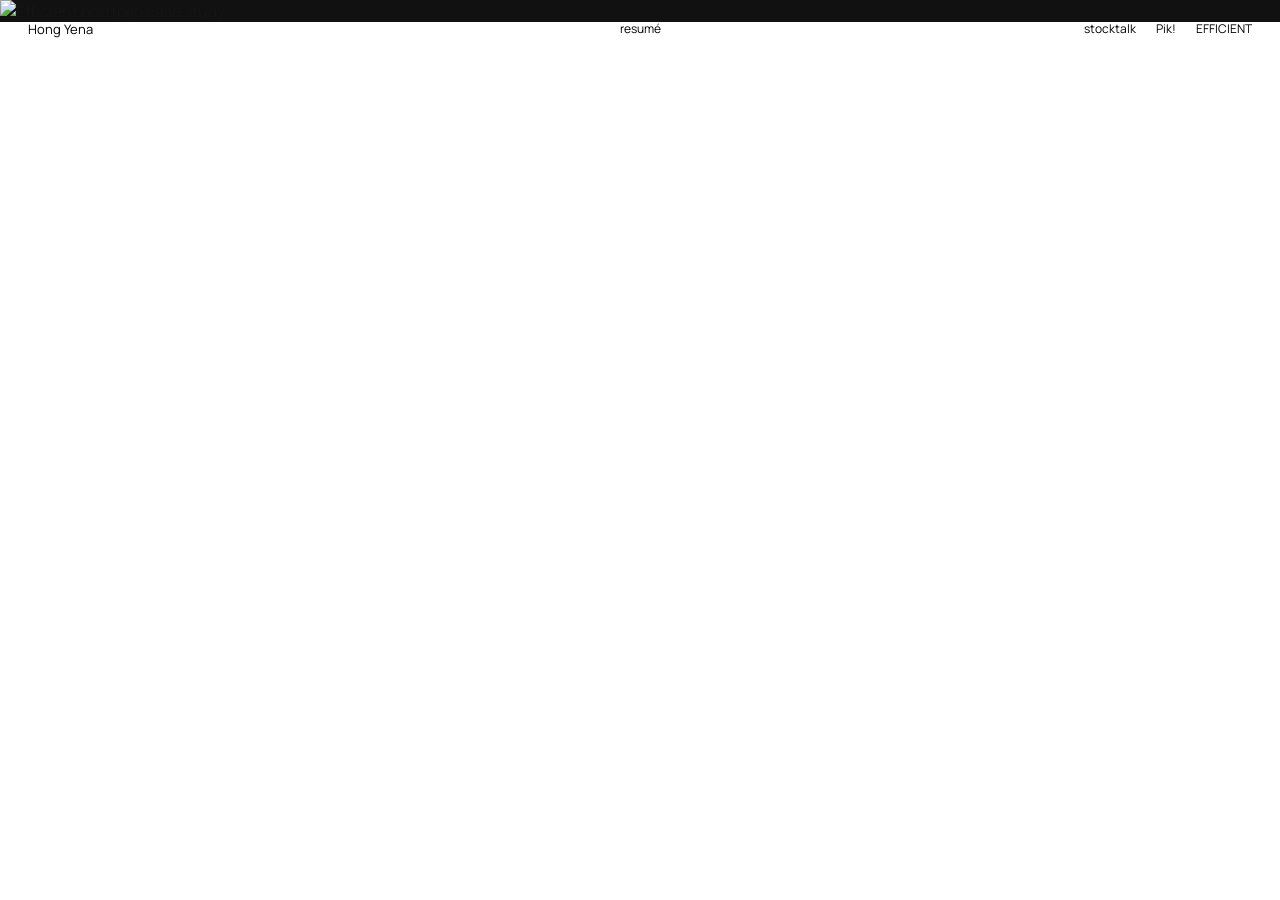
==== efficient/index.html @ d9fcce40 "Fix portfolio asset loading and video autoplay" ====
<!doctype html>
<html lang="ko">
  <head>
    <meta charset="utf-8" />
    <meta name="viewport" content="width=device-width, initial-scale=1" />
    <title>Efficient | Hong Yena</title>
    <link rel="icon" href="../assets/favicon-active.png" type="image/png" />
    <link rel="stylesheet" href="../styles.css?v=20260703-5" />
    <script src="../favicon-state.js?v=20260703-5" defer></script>
  </head>
  <body class="figma-page">
    <header class="site-header dark-header">
      <a class="brand" href="../">Hong Yena</a>
      <nav>
        <a href="../page/">resumé</a>
        <a href="../stocktalk/">stocktalk</a>
        <a href="../piki/">Pik!</a>
        <a href="../efficient/">EFFICIENT</a>
      </nav>
    </header>

    <main class="case-frame efficient-frame" aria-label="Efficient Figma case study">
      <img src="../assets/figma-ref/efficient-full.jpg?v=20260703-5" alt="Efficient portfolio case study" />

      <div class="video-layer efficient-phone-a">
        <video autoplay muted loop playsinline preload="auto" disablepictureinpicture controlslist="nodownload noplaybackrate nofullscreen">
          <source src="../assets/video/efficient-video-1.mp4?v=20260703-5" type="video/mp4" />
        </video>
      </div>
      <div class="video-layer efficient-phone-b">
        <video autoplay muted loop playsinline preload="auto" disablepictureinpicture controlslist="nodownload noplaybackrate nofullscreen">
          <source src="../assets/video/efficient-video-2.mp4?v=20260703-5" type="video/mp4" />
        </video>
      </div>
      <div class="video-layer efficient-mockup">
        <video autoplay muted loop playsinline preload="auto" disablepictureinpicture controlslist="nodownload noplaybackrate nofullscreen">
          <source src="../assets/video/efficient-video-3.mp4?v=20260703-5" type="video/mp4" />
        </video>
      </div>
      <div class="video-layer efficient-phone-c">
        <video autoplay muted loop playsinline preload="auto" disablepictureinpicture controlslist="nodownload noplaybackrate nofullscreen">
          <source src="../assets/video/efficient-video-4.mp4?v=20260703-5" type="video/mp4" />
        </video>
      </div>
    </main>
    <script src="../video-autoplay.js?v=20260703-5"></script>
  </body>
</html>
---- styles.css ----
@import url("https://fonts.googleapis.com/css2?family=Manrope:wght@400;500;600;700;800&display=swap");

:root {
  --canvas: #c8c8c8;
  --paper: #f7f7f5;
  --ink: #151515;
  --muted: rgba(21, 21, 21, 0.58);
  --line: rgba(21, 21, 21, 0.14);
  --dark: #1d1d1d;
  --green: #9ddd2b;
  --orange: #ff5538;
}

* {
  box-sizing: border-box;
}

html {
  scroll-behavior: smooth;
}

body {
  margin: 0;
  background: #fff;
  color: var(--ink);
  font-family: "Manrope", Helvetica, Arial, "Noto Sans KR", sans-serif;
  letter-spacing: 0;
  overflow-x: hidden;
}

html,
body,
.home-snap {
  scrollbar-width: none;
}

html::-webkit-scrollbar,
body::-webkit-scrollbar,
.home-snap::-webkit-scrollbar {
  display: none;
}

img,
video {
  display: block;
  max-width: 100%;
}

a {
  color: inherit;
  text-decoration: none;
}

.site-header {
  position: fixed;
  z-index: 50;
  top: 0;
  left: 0;
  right: 0;
  height: 58px;
  display: flex;
  align-items: center;
  justify-content: space-between;
  padding: 0 28px;
  background: transparent;
  border-bottom: 0;
  color: #fff;
  mix-blend-mode: difference;
}

.brand {
  display: inline-flex;
  align-items: center;
  height: 48px;
  font-size: 13px;
  font-weight: 400;
  letter-spacing: 0;
  line-height: 1;
}

.site-header nav {
  position: absolute;
  inset: 0 28px 0 auto;
  display: flex;
  align-items: center;
  justify-content: flex-end;
  gap: 20px;
  color: inherit;
  font-size: 12px;
  font-weight: 400;
  pointer-events: none;
}

.site-header nav a {
  display: inline-flex;
  align-items: center;
  height: 48px;
  line-height: 1;
  pointer-events: auto;
}

.site-header nav a:first-child {
  position: fixed;
  left: 50%;
  transform: translateX(-50%);
}

.dark-header {
  background: transparent;
  color: white;
}

.dark-header nav {
  color: inherit;
}

.home-snap {
  font-family: "Manrope", Helvetica, Arial, "Noto Sans KR", sans-serif;
  width: 100vw;
  height: 100svh;
  overflow-y: auto;
  overflow-x: hidden;
  scroll-snap-type: y mandatory;
  scroll-behavior: smooth;
  background: #fff;
}

.home-section {
  width: 100vw;
  height: 100svh;
  min-height: 100svh;
  position: relative;
  padding: 0;
  background: #fff;
  scroll-snap-align: start;
  scroll-snap-stop: always;
  overflow: hidden;
}

.home-kicker {
  margin: 0;
  font-size: 13px;
  font-weight: 600;
}

.resume-section {
  display: grid;
  place-items: center;
}

.home-section-image {
  position: relative;
  width: 100%;
  height: 100%;
  display: block;
}

.home-section-image img {
  width: 100%;
  height: 100%;
  object-fit: contain;
}

.works-section {
  display: block;
}

.works-click-grid {
  position: absolute;
  left: 0;
  right: 0;
  bottom: 0;
  height: min(36svh, calc(100vw * 350 / 1920));
  display: grid;
  grid-template-columns: repeat(3, minmax(0, 1fr));
  z-index: 5;
}

.works-click-grid a {
  display: block;
}

.figma-page {
  background: #fff;
  padding-top: 0;
}

.case-frame {
  --frame-width: 1920;
  position: relative;
  width: min(100%, 1920px);
  margin: 0 auto;
  background: #111;
}

.case-frame > img {
  width: 100%;
  height: auto;
}

.video-layer {
  position: absolute;
  left: calc(var(--x) / var(--frame-width) * 100%);
  top: calc(var(--y) / var(--frame-height) * 100%);
  width: calc(var(--w) / var(--frame-width) * 100%);
  height: calc(var(--h) / var(--frame-height) * 100%);
  overflow: hidden;
  pointer-events: none;
}

.video-layer video {
  display: block;
  width: 100%;
  height: 100%;
  object-fit: var(--fit, cover);
  opacity: var(--opacity, 1);
  transform: scale(var(--scale, 1));
}

.stock-frame {
  --frame-height: 16898;
}

.pik-frame {
  --frame-height: 22552;
}

.efficient-frame {
  --frame-height: 27227;
}

.stock-hands {
  --x: 0;
  --y: 3934;
  --w: 1920;
  --h: 1355;
}

.stock-icons {
  --x: 314;
  --y: 5643;
  --w: 428;
  --h: 426;
}

.stock-logo-motion {
  --x: 1187;
  --y: 5643;
  --w: 421;
  --h: 421;
}

.stock-explore-loop {
  --x: 725;
  --y: 7943;
  --w: 462;
  --h: 1001;
}

.stock-chart-loop {
  --x: 1154;
  --y: 11963;
  --w: 371;
  --h: 803;
}

.pik-character {
  --x: 377;
  --y: 8891;
  --w: 400;
  --h: 384;
}

.pik-screen-a {
  --x: 398;
  --y: 12476;
  --w: 433;
  --h: 936;
}

.pik-screen-b {
  --x: 1094;
  --y: 14114;
  --w: 433;
  --h: 937;
}

.pik-screen-c {
  --x: 337;
  --y: 15748;
  --w: 433;
  --h: 937;
}

.pik-screen-d {
  --x: 1091;
  --y: 16139;
  --w: 433;
  --h: 937;
}

.pik-screen-e {
  --x: 742;
  --y: 17752;
  --w: 433;
  --h: 937;
}

.pik-phone-mockup {
  --x: -2;
  --y: 20428;
  --w: 1920;
  --h: 1280;
}

.efficient-phone-a {
  --x: 231;
  --y: 18994.2;
  --w: 536;
  --h: 980;
}

.efficient-phone-b {
  --x: 1216.41;
  --y: 21303.23;
  --w: 503.55;
  --h: 1089.73;
}

.efficient-mockup {
  --x: 351.14;
  --y: 22635.75;
  --w: 1369.19;
  --h: 1276.05;
}

.efficient-phone-c {
  --x: 1182;
  --y: 24774.8;
  --w: 506.3;
  --h: 1095.69;
}

.resume-page {
  min-height: 100vh;
  padding: 92px clamp(18px, 5vw, 80px) 56px;
  background: #ededed;
}

.resume-pdf-page {
  display: grid;
  place-items: start center;
}

.resume-pdf-link {
  width: min(720px, 100%);
  display: block;
}

.resume-pdf-link img {
  width: 100%;
  height: auto;
  box-shadow: 0 18px 54px rgba(0, 0, 0, 0.08);
}

@media (max-width: 980px) {
  .site-header {
    min-height: 58px;
    height: auto;
    align-items: flex-start;
    gap: 12px;
    padding: 14px 18px;
  }

  .site-header nav {
    flex-wrap: wrap;
    justify-content: flex-end;
    gap: 10px 14px;
  }

  .home-section {
    padding-top: 100px;
  }

  .resume-section {
    grid-template-columns: 1fr;
  }

}
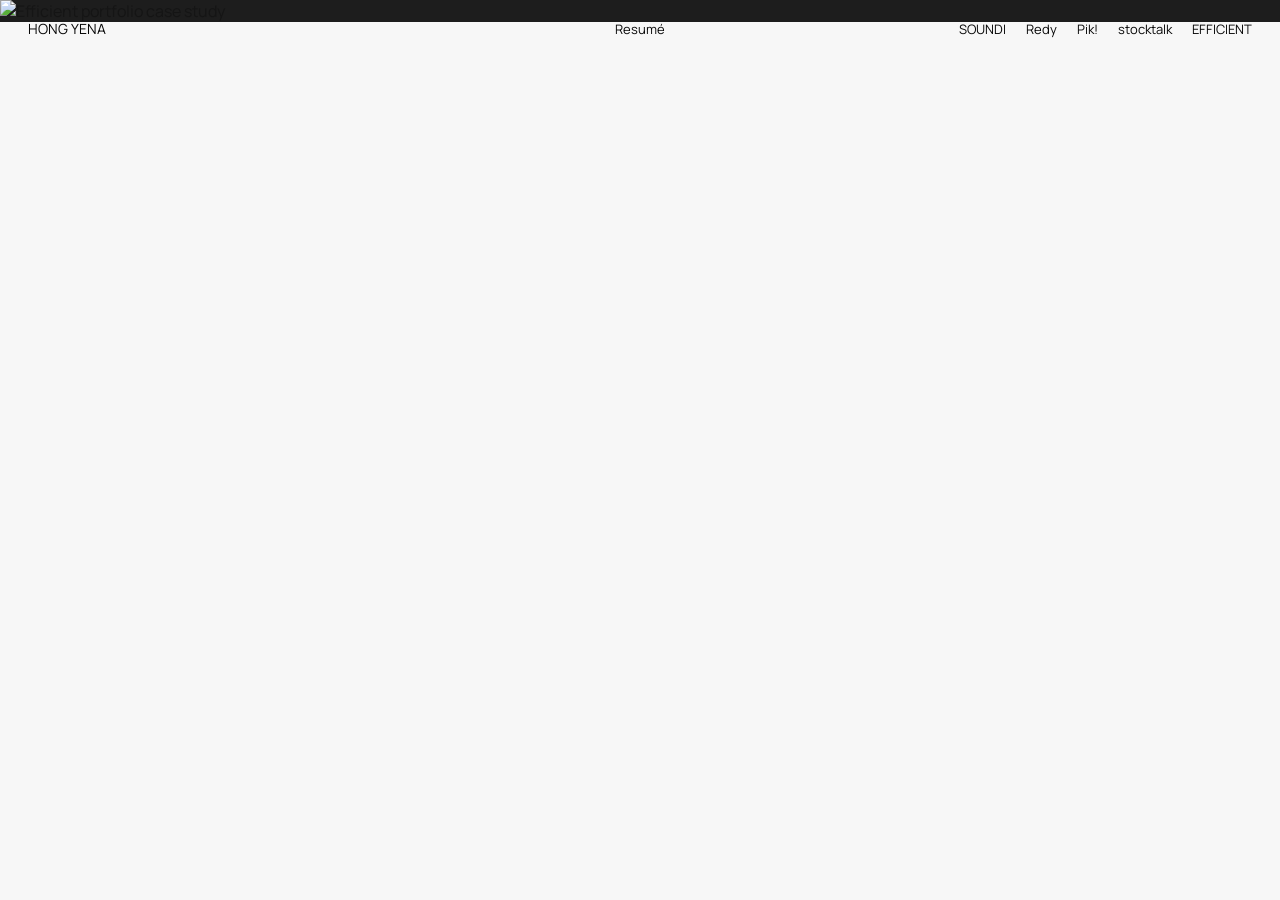
==== commit daee508a: "Publish portfolio updates" ====
--- a/efficient/index.html
+++ b/efficient/index.html
@@ -5,44 +5,78 @@
     <meta name="viewport" content="width=device-width, initial-scale=1" />
     <title>Efficient | Hong Yena</title>
     <link rel="icon" href="../assets/favicon-active.png" type="image/png" />
-    <link rel="stylesheet" href="../styles.css?v=20260703-5" />
-    <script src="../favicon-state.js?v=20260703-5" defer></script>
+    <link rel="stylesheet" href="../styles.css?v=20261031-67" />
+    <script src="../favicon-state.js?v=20261031-2" defer></script>
   </head>
   <body class="figma-page">
     <header class="site-header dark-header">
-      <a class="brand" href="../">Hong Yena</a>
+      <a class="brand" href="../index.html">HONG YENA</a>
       <nav>
-        <a href="../page/">resumé</a>
-        <a href="../stocktalk/">stocktalk</a>
-        <a href="../piki/">Pik!</a>
-        <a href="../efficient/">EFFICIENT</a>
+        <a href="../page/index.html">Resumé</a>
+        <div class="site-project-links">
+          <a href="../soundi/index.html">SOUNDI</a>
+          <a href="../redy/index.html">Redy</a>
+          <a href="../piki/index.html">Pik!</a>
+          <a href="../stocktalk/index.html">stocktalk</a>
+          <a href="../efficient/index.html">EFFICIENT</a>
+        </div>
       </nav>
     </header>
 
-    <main class="case-frame efficient-frame" aria-label="Efficient Figma case study">
-      <img src="../assets/figma-ref/efficient-full.jpg?v=20260703-5" alt="Efficient portfolio case study" />
+    <nav class="project-switcher" aria-label="Project navigation">
+      <a class="project-switcher-link project-switcher-prev" href="../stocktalk/index.html" aria-label="Previous project: stocktalk">
+        <span class="project-switcher-arrow" aria-hidden="true">&lt;</span>
+        <span class="project-switcher-copy">
+          <span class="project-switcher-name">stocktalk</span>
+          <span class="project-switcher-subtitle">복잡한 주식 정보를 대화로 쉽게 이해하는 AI 어시스턴트</span>
+        </span>
+      </a>
+      <a class="project-switcher-link project-switcher-next" href="../soundi/index.html" aria-label="Next project: SOUNDI">
+        <span class="project-switcher-copy">
+          <span class="project-switcher-name">SOUNDI</span>
+          <span class="project-switcher-subtitle">시각과 촉각으로 확장한 농인의 음악 경험</span>
+        </span>
+        <span class="project-switcher-arrow" aria-hidden="true">&gt;</span>
+      </a>
+    </nav>
+
+    <main
+      class="case-frame efficient-frame"
+      aria-label="EFFICIENT Figma case study. Press Enter to view project details."
+      aria-haspopup="dialog"
+      tabindex="0"
+      data-project-key="efficient"
+      data-project-title="EFFICIENT"
+      data-project-team="2인 1팀"
+      data-project-subtitle="효율적인 식사를 원하는 혼밥러를 위한 공간·앱 서비스"
+      data-project-description="주변의 시선이나 자리를 찾고 주문하는 번거로움 없이 식사에 집중할 수 있도록, EFFICIENT는 개인 식사 부스와 부스 예약 및 음식 주문이 가능한 앱을 함께 설계한 서비스입니다. &#10;&#10;사용자는 앱에서 스마트 식사 부스를 예약하고 음식을 주문할 수 있습니다. 공간과 앱을 연결해 식사 전 준비 과정을 간소화하고, 혼자 하는 식사를 자신만의 공간과 효율적으로 즐길 수 있도록 제안합니다."
+    >
+      <img src="../assets/figma-ref/efficient-full.jpg?v=20260703-7" alt="Efficient portfolio case study" />
 
       <div class="video-layer efficient-phone-a">
         <video autoplay muted loop playsinline preload="auto" disablepictureinpicture controlslist="nodownload noplaybackrate nofullscreen">
-          <source src="../assets/video/efficient-video-1.mp4?v=20260703-5" type="video/mp4" />
+          <source src="../assets/video/efficient-video-1.mp4?v=20260703-7" type="video/mp4" />
         </video>
       </div>
       <div class="video-layer efficient-phone-b">
         <video autoplay muted loop playsinline preload="auto" disablepictureinpicture controlslist="nodownload noplaybackrate nofullscreen">
-          <source src="../assets/video/efficient-video-2.mp4?v=20260703-5" type="video/mp4" />
+          <source src="../assets/video/efficient-video-2.mp4?v=20260703-7" type="video/mp4" />
         </video>
       </div>
       <div class="video-layer efficient-mockup">
         <video autoplay muted loop playsinline preload="auto" disablepictureinpicture controlslist="nodownload noplaybackrate nofullscreen">
-          <source src="../assets/video/efficient-video-3.mp4?v=20260703-5" type="video/mp4" />
+          <source src="../assets/video/efficient-video-3.mp4?v=20260703-7" type="video/mp4" />
         </video>
       </div>
       <div class="video-layer efficient-phone-c">
         <video autoplay muted loop playsinline preload="auto" disablepictureinpicture controlslist="nodownload noplaybackrate nofullscreen">
-          <source src="../assets/video/efficient-video-4.mp4?v=20260703-5" type="video/mp4" />
+          <source src="../assets/video/efficient-video-4.mp4?v=20260703-7" type="video/mp4" />
         </video>
       </div>
     </main>
-    <script src="../video-autoplay.js?v=20260703-5"></script>
+    <script src="../video-autoplay.js?v=20260703-7"></script>
+    <script src="../reveal.js?v=20261031-1" defer></script>
+    <script src="../project-info-overlay.js?v=20261031-15" defer></script>
+    <script src="../cipher-reveal.js?v=20261031-5" defer></script>
   </body>
 </html>
--- a/styles.css
+++ b/styles.css
@@ -3,16 +3,24 @@
 :root {
   --canvas: #c8c8c8;
   --paper: #f7f7f5;
+  --page-bg: #f7f7f7;
+  --surface-bg: #fff;
+  --surface-raised: #ededed;
   --ink: #151515;
   --muted: rgba(21, 21, 21, 0.58);
+  --resume-organizer: rgba(21, 21, 21, 0.36);
   --line: rgba(21, 21, 21, 0.14);
   --dark: #1d1d1d;
+  --header-gradient-start: rgba(255, 255, 255, 0.98);
+  --header-gradient-mid: rgba(255, 255, 255, 0.72);
+  --header-gradient-end: rgba(255, 255, 255, 0);
   --green: #9ddd2b;
   --orange: #ff5538;
 }
 
 * {
   box-sizing: border-box;
+  letter-spacing: 0 !important;
 }
 
 html {
@@ -21,7 +29,7 @@
 
 body {
   margin: 0;
-  background: #fff;
+  background: var(--page-bg);
   color: var(--ink);
   font-family: "Manrope", Helvetica, Arial, "Noto Sans KR", sans-serif;
   letter-spacing: 0;
@@ -44,6 +52,8 @@
 video {
   display: block;
   max-width: 100%;
+  -webkit-user-drag: none;
+  user-select: none;
 }
 
 a {
@@ -54,6 +64,7 @@
 .site-header {
   position: fixed;
   z-index: 50;
+  isolation: auto;
   top: 0;
   left: 0;
   right: 0;
@@ -65,16 +76,62 @@
   background: transparent;
   border-bottom: 0;
   color: #fff;
+  mix-blend-mode: normal;
+  -webkit-backdrop-filter: blur(10px);
+  backdrop-filter: blur(10px);
+}
+
+.site-header::before {
+  display: none;
+}
+
+.figma-page .site-header {
+  background: transparent;
   mix-blend-mode: difference;
+  -webkit-backdrop-filter: none;
+  backdrop-filter: none;
+}
+
+.detail-page .site-header {
+  background: transparent;
+  mix-blend-mode: difference;
+  -webkit-backdrop-filter: none;
+  backdrop-filter: none;
+}
+
+.figma-page .site-header .brand,
+.figma-page .site-header nav,
+.detail-page .site-header .brand,
+.detail-page .site-header nav {
+  color: #fff;
+  mix-blend-mode: normal;
+}
+
+.site-header::before,
+.home-sidebar::before {
+  position: absolute;
+  z-index: -1;
+  inset: 0;
+  background: linear-gradient(
+    to bottom,
+    var(--header-gradient-start) 0%,
+    var(--header-gradient-mid) 72%,
+    var(--header-gradient-end) 100%
+  );
+  content: "";
+  pointer-events: none;
+}
+
+.home-sidebar::before {
+  display: none;
 }
 
 .brand {
   display: inline-flex;
   align-items: center;
   height: 48px;
-  font-size: 13px;
+  font-size: clamp(14px, 0.9vw, 16px);
   font-weight: 400;
-  letter-spacing: 0;
   line-height: 1;
 }
 
@@ -86,9 +143,20 @@
   justify-content: flex-end;
   gap: 20px;
   color: inherit;
-  font-size: 12px;
+  font-size: clamp(13px, 0.85vw, 15px);
   font-weight: 400;
   pointer-events: none;
+  color: #fff;
+  mix-blend-mode: difference;
+}
+
+.site-header .brand {
+  color: #fff;
+  mix-blend-mode: difference;
+}
+
+.site-header a {
+  transition: color 180ms ease;
 }
 
 .site-header nav a {
@@ -99,19 +167,35 @@
   pointer-events: auto;
 }
 
-.site-header nav a:first-child {
+.site-header a:hover,
+.site-header a:focus-visible,
+.figma-page .site-header a:hover,
+.figma-page .site-header a:focus-visible,
+.detail-page .site-header a:hover,
+.detail-page .site-header a:focus-visible {
+  color: rgba(255, 255, 255, 0.58);
+}
+
+.site-header nav > a:first-child {
   position: fixed;
   left: 50%;
   transform: translateX(-50%);
 }
 
+.site-project-links {
+  display: flex;
+  align-items: center;
+  gap: 20px;
+}
+
 .dark-header {
   background: transparent;
-  color: white;
+  color: #fff;
 }
 
 .dark-header nav {
-  color: inherit;
+  color: #fff;
+  mix-blend-mode: difference;
 }
 
 .home-snap {
@@ -122,7 +206,7 @@
   overflow-x: hidden;
   scroll-snap-type: y mandatory;
   scroll-behavior: smooth;
-  background: #fff;
+  background: var(--page-bg);
 }
 
 .home-section {
@@ -130,58 +214,135 @@
   height: 100svh;
   min-height: 100svh;
   position: relative;
-  padding: 0;
-  background: #fff;
+  padding: 0 clamp(24px, 7vw, 112px);
+  background: var(--page-bg);
   scroll-snap-align: start;
   scroll-snap-stop: always;
   overflow: hidden;
 }
 
-.home-kicker {
+.intro-section h1,
+.resume-section h2,
+.works-section h2 {
   margin: 0;
-  font-size: 13px;
+  color: var(--ink);
   font-weight: 600;
 }
 
+.intro-section h1 {
+  position: absolute;
+  left: clamp(28px, 7vw, 112px);
+  top: clamp(136px, 20.2vh, 218px);
+  font-size: clamp(54px, 7.8vw, 148px);
+  line-height: 1.12;
+}
+
+.intro-note {
+  position: absolute;
+  right: clamp(28px, 10.4vw, 200px);
+  bottom: clamp(118px, 17.4vh, 188px);
+  width: min(360px, 30vw);
+  margin: 0;
+  color: var(--ink);
+  font-size: clamp(10px, 1vw, 18px);
+  line-height: 1.45;
+  font-weight: 600;
+}
+
+.intro-copyright {
+  position: absolute;
+  right: clamp(28px, 10.4vw, 200px);
+  bottom: clamp(88px, 13.6vh, 146px);
+  color: var(--ink);
+  font-size: clamp(7px, 0.6vw, 11px);
+  line-height: 1;
+  font-weight: 500;
+}
+
 .resume-section {
+  display: block;
+}
+
+.resume-section h2 {
+  position: absolute;
+  left: clamp(28px, 7vw, 112px);
+  top: clamp(232px, 38vh, 410px);
+  font-size: clamp(48px, 5.9vw, 112px);
+  line-height: 1;
+}
+
+.resume-paper-link {
+  position: absolute;
+  left: min(55vw, 1060px);
+  top: clamp(136px, 20vh, 216px);
+  width: min(31vw, 598px);
+  aspect-ratio: 1273 / 1800;
+  background: var(--surface-raised);
   display: grid;
   place-items: center;
 }
 
-.home-section-image {
-  position: relative;
-  width: 100%;
-  height: 100%;
-  display: block;
-}
-
-.home-section-image img {
+.resume-paper-link img {
   width: 100%;
   height: 100%;
   object-fit: contain;
+  mix-blend-mode: multiply;
 }
 
 .works-section {
   display: block;
 }
 
-.works-click-grid {
+.works-copy {
+  position: absolute;
+  left: clamp(28px, 7vw, 112px);
+  top: clamp(180px, 29vh, 314px);
+  z-index: 2;
+}
+
+.works-section h2 {
+  font-size: clamp(48px, 6.1vw, 116px);
+  line-height: 1;
+}
+
+.work-meta {
+  margin-top: clamp(54px, 8.3vh, 90px);
+  display: grid;
+  grid-template-columns: minmax(78px, 7.2vw) auto;
+  gap: clamp(28px, 4.3vw, 82px);
+  color: var(--ink);
+  font-size: clamp(8px, 0.86vw, 16px);
+  line-height: 1.38;
+  font-weight: 600;
+}
+
+.works-grid {
   position: absolute;
   left: 0;
   right: 0;
   bottom: 0;
-  height: min(36svh, calc(100vw * 350 / 1920));
+  height: min(36.3svh, calc(100vw * 392 / 1920));
   display: grid;
   grid-template-columns: repeat(3, minmax(0, 1fr));
-  z-index: 5;
-}
-
-.works-click-grid a {
+  z-index: 3;
+}
+
+.work-thumb {
   display: block;
+  min-width: 0;
+  height: 100%;
+  overflow: hidden;
+}
+
+.work-thumb img {
+  width: 100%;
+  height: 100%;
+  object-fit: cover;
+  object-position: center bottom;
 }
 
 .figma-page {
-  background: #fff;
+  background: var(--page-bg);
   padding-top: 0;
 }
 
@@ -190,22 +351,258 @@
   position: relative;
   width: min(100%, 1920px);
   margin: 0 auto;
-  background: #111;
-}
-
-.case-frame > img {
+  background: var(--dark);
+}
+
+.case-frame > img:not(.frame-layer) {
+  position: relative;
+  z-index: 0;
   width: 100%;
   height: auto;
 }
 
+.case-frame[data-project-title] {
+  cursor: pointer;
+}
+
+.case-frame[data-project-title]:focus-visible {
+  outline: 2px solid var(--ink);
+  outline-offset: -4px;
+}
+
+.project-info-dialog {
+  position: fixed;
+  inset: 0;
+  width: 100vw;
+  height: 100vh;
+  height: 100dvh;
+  max-width: none;
+  max-height: none;
+  margin: 0;
+  padding: 0;
+  overflow-y: auto;
+  border: 0;
+  background: transparent;
+  color: #fff;
+}
+
+.project-info-dialog::backdrop {
+  background: rgba(0, 0, 0, 0.78);
+  backdrop-filter: none;
+  -webkit-backdrop-filter: none;
+}
+
+.project-info-hint {
+  position: fixed;
+  z-index: 45;
+  left: 0;
+  top: 0;
+  color: #fff;
+  font-size: 13px;
+  line-height: 1.2;
+  white-space: nowrap;
+  opacity: 0;
+  pointer-events: none;
+  mix-blend-mode: difference;
+  transform: translateY(4px);
+  transition: opacity 180ms ease, transform 180ms ease;
+}
+
+.project-info-hint.is-visible {
+  opacity: 1;
+  transform: translateY(0);
+}
+
+.project-info-content {
+  position: relative;
+  display: flex;
+  flex-direction: column;
+  justify-content: flex-end;
+  width: min(1360px, 100%);
+  min-height: 100%;
+  margin: 0 auto;
+  padding: clamp(28px, 5vw, 72px);
+  padding-bottom: clamp(32px, 7vh, 80px);
+}
+
+.project-info-close {
+  position: absolute;
+  z-index: 1;
+  top: 28px;
+  right: 32px;
+  padding: 0;
+  border: 0;
+  background: transparent;
+  font: inherit;
+  font-size: 13px;
+  cursor: pointer;
+}
+
+.project-info-bottom {
+  display: flex;
+  flex-direction: column;
+  align-items: stretch;
+  gap: 28px;
+  max-width: 960px;
+}
+
+.project-info-heading {
+  display: flex;
+  flex-direction: column;
+  align-items: flex-start;
+  gap: 12px;
+}
+
+.project-info-title {
+  margin: 0;
+  font-size: clamp(22px, 2.2vw, 26px);
+  font-weight: 600;
+  line-height: 1;
+}
+
+.project-info-team {
+  margin: 0;
+  color: rgba(255, 255, 255, 0.68);
+  font-size: 13px;
+  line-height: 1.4;
+}
+
+.project-info-meta {
+  display: flex;
+  flex-direction: column;
+  flex-wrap: wrap;
+  align-items: flex-start;
+  gap: 12px;
+  padding-top: 2px;
+}
+
+.project-info-meta-item {
+  display: flex;
+  flex-direction: row;
+  flex-wrap: wrap;
+  gap: 12px;
+  margin: 0;
+  color: rgba(255, 255, 255, 0.76);
+  font-size: 13px;
+  line-height: 1.4;
+}
+
+.project-info-meta-value {
+  color: inherit;
+}
+
+.project-info-details {
+  display: block;
+  min-width: 0;
+}
+
+.project-info-subtitle {
+  margin: 0;
+  font-size: clamp(15px, 1.4vw, 16px);
+  font-weight: 500;
+  line-height: 1.5;
+}
+
+.project-info-description {
+  width: 100%;
+  margin: 0;
+  color: rgba(255, 255, 255, 0.78);
+  font-size: 15px;
+  line-height: 1.85;
+  white-space: pre-wrap;
+}
+
+.project-info-description p {
+  margin: 0;
+}
+
+.project-info-description p + p {
+  margin-top: 0.45em;
+}
+
+.project-info-link {
+  width: fit-content;
+  color: #fff;
+  font-size: 15px;
+  line-height: 1.5;
+  text-underline-offset: 4px;
+}
+
+.project-info-link:hover,
+.project-info-link:focus-visible {
+  text-decoration: underline;
+}
+
+@media (max-width: 980px) {
+  .project-info-content {
+    min-height: 100dvh;
+    padding: 88px 28px 36px;
+  }
+
+  .project-info-close {
+    top: 24px;
+    right: 22px;
+  }
+
+  .project-info-bottom {
+    gap: 28px;
+  }
+
+  .project-info-title {
+    font-size: clamp(22px, 4.4vw, 26px);
+  }
+
+  .project-info-heading {
+    gap: 12px;
+  }
+
+  .project-info-subtitle {
+    font-size: clamp(15px, 2.2vw, 16px);
+  }
+
+  .project-info-description {
+    font-size: 14px;
+    line-height: 1.7;
+  }
+
+  .project-info-meta {
+    gap: 12px;
+  }
+}
+
+@media (max-width: 760px) {
+  .project-info-content {
+    padding: 76px 22px 28px;
+  }
+
+  .project-info-close {
+    top: 24px;
+    right: 22px;
+  }
+
+  .project-info-title {
+    font-size: clamp(22px, 6vw, 26px);
+  }
+
+  .project-info-subtitle {
+    font-size: clamp(15px, 4vw, 16px);
+  }
+
+  .project-info-meta {
+    gap: 12px;
+  }
+}
+
 .video-layer {
   position: absolute;
-  left: calc(var(--x) / var(--frame-width) * 100%);
-  top: calc(var(--y) / var(--frame-height) * 100%);
-  width: calc(var(--w) / var(--frame-width) * 100%);
-  height: calc(var(--h) / var(--frame-height) * 100%);
+  left: calc((var(--x) + var(--vx, 0)) / var(--frame-width) * 100%);
+  top: calc((var(--y) + var(--vy, 0)) / var(--frame-height) * 100%);
+  width: calc((var(--w) + var(--vw, 0)) / var(--frame-width) * 100%);
+  height: calc((var(--h) + var(--vh, 0)) / var(--frame-height) * 100%);
   overflow: hidden;
   pointer-events: none;
+  z-index: var(--z, 1);
+  border-radius: var(--radius, 0);
 }
 
 .video-layer video {
@@ -229,11 +626,180 @@
   --frame-height: 27227;
 }
 
+.project-switcher {
+  position: fixed;
+  z-index: 40;
+  inset: 0;
+  display: flex;
+  justify-content: space-between;
+  color: #fff;
+  mix-blend-mode: difference;
+  pointer-events: none;
+}
+
+.project-switcher-link {
+  position: relative;
+  display: flex;
+  align-items: center;
+  justify-content: center;
+  width: clamp(76px, 8vw, 112px);
+  height: 100%;
+  padding: 0 clamp(18px, 2.6vw, 36px);
+  color: inherit;
+  opacity: 0;
+  pointer-events: auto;
+  transition: opacity 220ms ease, transform 220ms ease;
+}
+
+.project-switcher-link:hover,
+.project-switcher-link:focus-visible {
+  opacity: 1;
+}
+
+.project-switcher-prev {
+  transform: translateX(-8px);
+}
+
+.project-switcher-next {
+  transform: translateX(8px);
+}
+
+.project-switcher-link:hover,
+.project-switcher-link:focus-visible {
+  transform: translateX(0);
+}
+
+.project-switcher-arrow {
+  font-size: 34px;
+  line-height: 1;
+}
+
+.project-switcher-copy {
+  position: absolute;
+  top: 50%;
+  display: grid;
+  gap: 8px;
+  width: min(168px, max(72px, calc(30vw - 24px)));
+  transform: translateY(-50%);
+  color: #fff;
+  opacity: 0;
+  word-break: keep-all;
+  overflow-wrap: break-word;
+  transition: opacity 220ms ease, transform 220ms ease;
+}
+
+.project-switcher-prev .project-switcher-copy {
+  left: 100%;
+  margin-left: 12px;
+  text-align: left;
+  transform: translate(8px, -50%);
+}
+
+.project-switcher-next .project-switcher-copy {
+  right: 100%;
+  margin-right: 12px;
+  text-align: right;
+  transform: translate(-8px, -50%);
+}
+
+.project-switcher-link:hover .project-switcher-copy,
+.project-switcher-link:focus-visible .project-switcher-copy {
+  opacity: 1;
+  transform: translate(0, -50%);
+}
+
+.project-info-switcher {
+  position: fixed;
+  z-index: 2;
+  inset: 0;
+  color: #fff;
+  mix-blend-mode: normal;
+}
+
+.project-info-switcher .project-switcher-link {
+  opacity: 1;
+}
+
+.project-switcher-name {
+  font-size: clamp(16px, 1.3vw, 20px);
+  font-weight: 600;
+  line-height: 1.2;
+}
+
+.project-switcher-subtitle {
+  display: -webkit-box;
+  overflow: hidden;
+  font-size: clamp(12px, 0.95vw, 14px);
+  line-height: 1.5;
+  -webkit-box-orient: vertical;
+  -webkit-line-clamp: 2;
+}
+
+@media (hover: none) {
+  .project-switcher-link {
+    width: clamp(72px, 8vw, 112px);
+    min-width: 72px;
+    padding: 0 14px;
+    opacity: 0.9;
+    transform: none;
+  }
+
+  .project-switcher-copy {
+    width: min(240px, max(120px, calc(50vw - 80px)));
+    opacity: 1;
+    transform: translateY(-50%);
+  }
+
+  .project-switcher-arrow {
+    font-size: 28px;
+  }
+}
+
+@media (hover: none) and (max-width: 560px) {
+  .project-switcher-link {
+    align-items: center;
+  }
+
+  .project-switcher-copy {
+    top: auto;
+    bottom: 18px;
+    width: calc(50vw - 40px);
+    padding: 10px 12px;
+    transform: none;
+    text-align: left;
+  }
+
+  .project-switcher-prev .project-switcher-copy {
+    left: 12px;
+    margin: 0;
+  }
+
+  .project-switcher-next .project-switcher-copy {
+    right: 12px;
+    margin: 0;
+    text-align: right;
+  }
+
+  .project-switcher-name {
+    font-size: 14px;
+  }
+
+  .project-switcher-subtitle {
+    font-size: 11px;
+  }
+}
+
+@media (prefers-reduced-motion: reduce) {
+  .project-switcher-link {
+    transition: none;
+  }
+}
+
 .stock-hands {
-  --x: 0;
-  --y: 3934;
-  --w: 1920;
-  --h: 1355;
+  --x: -12;
+  --y: 4091;
+  --w: 1944;
+  --h: 1224;
 }
 
 .stock-icons {
@@ -255,6 +821,8 @@
   --y: 7943;
   --w: 462;
   --h: 1001;
+  --radius: 8.8%;
+  --z: 1;
 }
 
 .stock-chart-loop {
@@ -262,6 +830,99 @@
   --y: 11963;
   --w: 371;
   --h: 803;
+  --radius: 8.8%;
+  --z: 1;
+}
+
+.stock-bottom-loop {
+  --x: -334;
+  --y: 14132;
+  --w: 2585;
+  --h: 1809;
+}
+
+.stocktalk-final-panel {
+  --x: 0;
+  --y: 15980;
+  --w: 1920;
+  --h: 918;
+  --z: 2;
+  background: #efeeec;
+}
+
+.stocktalk-final-copy {
+  position: absolute;
+  top: 67%;
+  left: 50%;
+  display: grid;
+  width: max-content;
+  max-width: calc(100% - 32px);
+  gap: clamp(5px, 0.75vw, 14px);
+  transform: translate(-50%, -50%);
+  font-size: clamp(8px, 2.1vw, 40px);
+  line-height: 1.2;
+}
+
+.stocktalk-final-row {
+  display: grid;
+  grid-template-columns: max-content max-content;
+  align-items: baseline;
+  column-gap: clamp(12px, 1.25vw, 24px);
+  margin: 0;
+  white-space: nowrap;
+}
+
+.stocktalk-final-label {
+  color: #8a8a8a;
+  text-align: right;
+}
+
+.stocktalk-final-value {
+  color: #414141;
+}
+
+.stocktalk-final-sr {
+  position: absolute;
+  width: 1px;
+  height: 1px;
+  padding: 0;
+  margin: -1px;
+  overflow: hidden;
+  clip: rect(0, 0, 0, 0);
+  white-space: nowrap;
+  border: 0;
+}
+
+.stocktalk-final-visual {
+  display: inline;
+  white-space: pre;
+}
+
+@media (max-width: 760px) {
+  .stocktalk-final-copy {
+    max-width: calc(100% - 28px);
+    font-size: clamp(8px, 2.1vw, 16px);
+  }
+
+  .stocktalk-final-row {
+    column-gap: clamp(8px, 2vw, 12px);
+  }
+}
+
+@media (max-width: 420px) {
+  .stocktalk-final-copy {
+    width: calc(100% - 28px);
+  }
+
+  .stocktalk-final-row {
+    grid-template-columns: minmax(52px, 0.4fr) minmax(0, 1fr);
+    white-space: normal;
+  }
+
+  .stocktalk-final-value,
+  .stocktalk-final-visual {
+    white-space: normal;
+  }
 }
 
 .pik-character {
@@ -269,6 +930,7 @@
   --y: 8891;
   --w: 400;
   --h: 384;
+  --radius: 7.5%;
 }
 
 .pik-screen-a {
@@ -276,6 +938,7 @@
   --y: 12476;
   --w: 433;
   --h: 936;
+  --radius: 8.8%;
 }
 
 .pik-screen-b {
@@ -283,6 +946,7 @@
   --y: 14114;
   --w: 433;
   --h: 937;
+  --radius: 8.8%;
 }
 
 .pik-screen-c {
@@ -290,6 +954,7 @@
   --y: 15748;
   --w: 433;
   --h: 937;
+  --radius: 8.8%;
 }
 
 .pik-screen-d {
@@ -297,6 +962,7 @@
   --y: 16139;
   --w: 433;
   --h: 937;
+  --radius: 8.8%;
 }
 
 .pik-screen-e {
@@ -304,6 +970,7 @@
   --y: 17752;
   --w: 433;
   --h: 937;
+  --radius: 8.8%;
 }
 
 .pik-phone-mockup {
@@ -318,6 +985,7 @@
   --y: 18994.2;
   --w: 536;
   --h: 980;
+  --radius: 7.8%;
 }
 
 .efficient-phone-b {
@@ -325,6 +993,7 @@
   --y: 21303.23;
   --w: 503.55;
   --h: 1089.73;
+  --radius: 7.8%;
 }
 
 .efficient-mockup {
@@ -339,12 +1008,62 @@
   --y: 24774.8;
   --w: 506.3;
   --h: 1095.69;
+  --radius: 7.8%;
+}
+
+.separate-page {
+  background: var(--page-bg);
+}
+
+.separate-stack {
+  width: min(100%, 1920px);
+  margin: 0 auto;
+  background: var(--page-bg);
+}
+
+.separate-section {
+  position: relative;
+  width: 100%;
+  margin: 0;
+  padding: 0;
+  line-height: 0;
+  overflow: hidden;
+  background: var(--page-bg);
+}
+
+.separate-section > img {
+  position: relative;
+  z-index: 0;
+  display: block;
+  width: 100%;
+  height: auto;
+}
+
+.separate-video {
+  position: absolute;
+  z-index: 1;
+  left: calc(var(--x) / 1920 * 100%);
+  top: calc(var(--y) / var(--section-height) * 100%);
+  width: calc(var(--w) / 1920 * 100%);
+  height: calc(var(--h) / var(--section-height) * 100%);
+  overflow: hidden;
+  border-radius: var(--radius, 0);
+  pointer-events: none;
+  background: transparent;
+}
+
+.separate-video video {
+  display: block;
+  width: 100%;
+  height: 100%;
+  object-fit: var(--fit, cover);
+  opacity: var(--opacity, 1);
 }
 
 .resume-page {
   min-height: 100vh;
   padding: 92px clamp(18px, 5vw, 80px) 56px;
-  background: #ededed;
+  background: var(--surface-raised);
 }
 
 .resume-pdf-page {
@@ -379,11 +1098,810 @@
   }
 
   .home-section {
+    padding: 0 24px;
+  }
+
+  .intro-section h1 {
+    left: 24px;
+    top: 18vh;
+    font-size: clamp(46px, 13vw, 86px);
+  }
+
+  .intro-note {
+    right: 24px;
+    bottom: 18vh;
+    width: min(280px, 72vw);
+    font-size: 11px;
+  }
+
+  .intro-copyright {
+    right: 24px;
+    bottom: 13.5vh;
+  }
+
+  .resume-section h2 {
+    left: 24px;
+    top: 20vh;
+    font-size: clamp(44px, 12vw, 76px);
+  }
+
+  .resume-paper-link {
+    left: 50%;
+    top: 36vh;
+    width: min(64vw, 360px);
+    transform: translateX(-50%);
+  }
+
+  .works-copy {
+    left: 24px;
+    top: 18vh;
+  }
+
+  .works-section h2 {
+    font-size: clamp(48px, 13vw, 82px);
+  }
+
+  .work-meta {
+    margin-top: 42px;
+    grid-template-columns: 92px auto;
+    gap: 28px;
+    font-size: 11px;
+  }
+
+  .works-grid {
+    height: 30svh;
+  }
+
+}
+
+/* Minimal two-column portfolio home */
+.home-page {
+  background: var(--page-bg);
+}
+
+.home-layout {
+  min-height: 100vh;
+  display: grid;
+  grid-template-columns: minmax(220px, 26.4vw) minmax(0, 1fr);
+  align-items: start;
+}
+
+.home-sidebar {
+  position: sticky;
+  z-index: 50;
+  isolation: isolate;
+  top: 0;
+  align-self: start;
+  height: 100vh;
+  min-height: 420px;
+  padding: 36px clamp(22px, 3vw, 48px);
+  border-right: 0;
+}
+
+.home-brand {
+  display: inline-block;
+  font-size: clamp(14px, 0.9vw, 16px);
+  font-weight: 700;
+}
+
+.home-nav {
+  display: grid;
+  justify-items: start;
+  gap: 56px;
+  margin-top: 68px;
+}
+
+.home-project-links {
+  display: grid;
+  justify-items: start;
+  gap: 12px;
+}
+
+.home-nav a {
+  width: fit-content;
+  font-size: clamp(13px, 0.85vw, 15px);
+}
+
+.home-nav a:hover {
+  color: var(--muted);
+}
+
+.home-main {
+  min-width: 0;
+  padding: 36px clamp(22px, 4.2vw, 60px) 64px;
+}
+
+.home-project-list {
+  display: grid;
+  grid-template-columns: minmax(0, 1fr);
+  gap: 20px;
+}
+
+.home-project {
+  position: relative;
+  display: block;
+  min-width: 0;
+}
+
+.home-project img {
+  width: 100%;
+  height: auto;
+}
+
+.home-project-thumbnail-frame {
+  position: relative;
+  display: block;
+  width: 100%;
+  aspect-ratio: 800 / 620;
+  overflow: hidden;
+}
+
+.home-project-thumbnail-frame img {
+  position: absolute;
+  inset: 0;
+  width: 100%;
+  height: 100%;
+  object-fit: cover;
+  object-position: center;
+}
+
+.home-project img.home-project-hover {
+  position: absolute;
+  inset: 0 auto auto 0;
+  height: auto;
+  opacity: 0;
+  transition: opacity 220ms ease;
+}
+
+.home-project-thumbnail-frame img.home-project-hover {
+  inset: 0;
+  height: 100%;
+}
+
+.home-project:hover img.home-project-hover,
+.home-project:focus-visible img.home-project-hover {
+  opacity: 1;
+}
+
+.home-project h1,
+.home-project h2 {
+  position: relative;
+  z-index: 1;
+  margin: 8px 0 0;
+  font-size: clamp(14px, 1vw, 18px);
+  line-height: 1.2;
+  font-weight: 500;
+}
+
+.soundi-frame,
+.redy-frame {
+  background: var(--dark);
+}
+
+.soundi-frame > img:not(.frame-layer),
+.redy-frame > img:not(.frame-layer) {
+  width: 100%;
+  height: auto;
+}
+
+@media (min-width: 981px) {
+  .home-brand {
+    font-size: clamp(18px, 1.3vw, 24px);
+  }
+
+  .home-nav a {
+    font-size: clamp(16px, 1.1vw, 19px);
+  }
+
+  .home-project h1,
+  .home-project h2 {
+    font-size: clamp(18px, 1.25vw, 22px);
+  }
+}
+
+@media (max-width: 980px) {
+  .home-layout {
+    display: block;
+  }
+
+  .home-sidebar {
+    position: fixed;
+    z-index: 50;
+    top: 0;
+    left: 0;
+    right: 0;
+    inset: 0 0 auto;
+    display: flex;
+    align-items: flex-start;
+    justify-content: space-between;
+    gap: 12px;
+    width: 100%;
+    height: auto;
+    min-height: 58px;
+    padding: 14px 18px;
+    background: transparent;
+    border: 0;
+    isolation: auto;
+    color: #fff;
+    mix-blend-mode: difference;
+  }
+
+  .home-sidebar::before {
+    display: none;
+  }
+
+  .home-brand {
+    display: inline-flex;
+    flex-shrink: 0;
+    align-items: center;
+    height: 48px;
+    font-size: clamp(14px, 0.9vw, 16px);
+    font-weight: 400;
+    line-height: 1;
+  }
+
+  .home-nav {
+    position: absolute;
+    inset: 0 28px 0 auto;
+    display: flex;
+    flex-wrap: wrap;
+    align-items: center;
+    justify-content: flex-end;
+    gap: 20px;
+    margin: 0;
+    color: inherit;
+    font-size: clamp(13px, 0.85vw, 15px);
+    font-weight: 400;
+    pointer-events: none;
+  }
+
+  .home-nav > a:first-child {
+    position: fixed;
+    left: 50%;
+    transform: translateX(-50%);
+  }
+
+  .home-project-links {
+    display: contents;
+  }
+
+  .home-nav a {
+    display: inline-flex;
+    align-items: center;
+    width: auto;
+    height: 48px;
+    font-size: inherit;
+    line-height: 1;
+    pointer-events: auto;
+  }
+
+  .home-main {
+    padding-top: 94px;
+  }
+}
+
+@media (max-width: 760px) {
+  .home-sidebar {
+    display: flex;
+    align-items: flex-start;
+    justify-content: space-between;
+    gap: 12px;
+    width: 100%;
+    height: auto;
+    min-height: 0;
+    padding: 14px 18px;
+  }
+
+  .home-nav {
+    flex-wrap: wrap;
+    justify-content: flex-end;
+    gap: 10px 14px;
+  }
+
+  .home-main {
+    padding: 94px 22px 40px;
+  }
+
+  .home-project-list {
+    gap: 20px;
+  }
+}
+
+@media (max-width: 420px) {
+  .home-sidebar {
+    align-items: flex-start;
+  }
+
+  .home-main {
+    padding-top: 126px;
+  }
+}
+
+/* Keep the portfolio and case-study headers readable on narrow screens. */
+@media (max-width: 980px) {
+  .site-header {
+    height: auto;
+    min-height: 0;
+    flex-direction: column;
+    align-items: stretch;
+    justify-content: flex-start;
+    gap: 4px;
+    padding: 10px 16px 12px;
+    background: transparent;
+    mix-blend-mode: difference;
+    -webkit-backdrop-filter: none;
+    backdrop-filter: none;
+  }
+
+  .site-header .brand,
+  .site-header nav {
+    color: #fff;
+    mix-blend-mode: normal;
+  }
+
+  .site-header .brand {
+    height: 26px;
+  }
+
+  .site-header nav {
+    position: static;
+    inset: auto;
+    width: 100%;
+    display: flex;
+    flex-wrap: wrap;
+    align-items: center;
+    justify-content: space-between;
+    gap: 0 16px;
+    font-size: clamp(12px, 2.8vw, 14px);
+    line-height: 1.2;
+    pointer-events: auto;
+  }
+
+  .site-project-links {
+    max-width: calc(100% - 72px);
+    display: flex;
+    flex-wrap: wrap;
+    align-items: center;
+    justify-content: flex-end;
+    gap: 0 16px;
+    margin-left: auto;
+    min-width: 0;
+  }
+
+  .site-header nav a {
+    flex: 0 0 auto;
+    height: 28px;
+    white-space: nowrap;
+  }
+
+  .site-header nav a:first-child {
+    position: static;
+    left: auto;
+    transform: none;
+  }
+
+  .home-sidebar {
+    display: flex;
+    flex-direction: column;
+    align-items: flex-start;
+    justify-content: flex-start;
+    gap: 4px;
+    padding: 10px 16px 12px;
+  }
+
+  .home-brand {
+    height: 26px;
+  }
+
+  .home-nav {
+    position: static;
+    inset: auto;
+    width: 100%;
+    display: flex;
+    align-items: center;
+    justify-content: space-between;
+    gap: 16px;
+    margin: 0;
+    font-size: clamp(12px, 2.8vw, 14px);
+    line-height: 1.2;
+    pointer-events: auto;
+  }
+
+  .home-nav > a:first-child {
+    position: static;
+    left: auto;
+    transform: none;
+    flex: 0 0 auto;
+  }
+
+  .home-nav a {
+    flex: 0 0 auto;
+    height: 28px;
+    white-space: nowrap;
+  }
+
+  .home-project-links {
+    max-width: calc(100% - 72px);
+    display: flex;
+    flex-wrap: wrap;
+    align-items: center;
+    justify-content: flex-end;
+    gap: 0 16px;
+    margin-left: auto;
+    min-width: 0;
+  }
+
+  .home-main {
     padding-top: 100px;
   }
-
-  .resume-section {
+}
+
+@media (max-width: 420px) {
+  .site-header nav {
+    column-gap: 12px;
+  }
+
+  .home-nav {
+    column-gap: 10px;
+  }
+
+  .home-project-links {
+    column-gap: 10px;
+  }
+
+  .home-main {
+    padding-top: 116px;
+  }
+}
+
+.resume-text-page {
+  --resume-key-column: clamp(132px, 15.25vw, 211px);
+  min-height: 100vh;
+  padding: 112px clamp(24px, 6vw, 96px) 80px;
+  background: var(--page-bg);
+  font-size: clamp(15px, 1vw, 17px);
+}
+
+.resume-content {
+  width: min(1120px, 100%);
+  margin: 0 auto;
+}
+
+.resume-content > h1 {
+  margin: 0 0 40px;
+  font-size: clamp(30px, 3vw, 44px);
+  line-height: 0.95;
+  font-weight: 600;
+}
+
+.resume-section-text {
+  display: block;
+  padding: 28px 0;
+}
+
+.resume-section-text h2 {
+  display: flex;
+  gap: 18px;
+  align-items: baseline;
+  margin: 0 0 22px;
+  padding-bottom: 16px;
+  border-bottom: 1px solid var(--line);
+  font-size: clamp(16px, 1.2vw, 19px);
+  font-weight: 600;
+}
+
+.resume-section-text h2 span {
+  color: var(--muted);
+  font-size: clamp(12px, 0.78vw, 13px);
+  font-weight: 500;
+}
+
+.resume-profile-list {
+  display: grid;
+  gap: 12px;
+  margin: 0;
+}
+
+.resume-profile-list > div {
+  display: grid;
+  grid-template-columns: var(--resume-key-column) minmax(0, 1fr);
+  gap: 20px;
+  line-height: 1.55;
+}
+
+.resume-profile-list dt,
+.resume-record-list time {
+  color: var(--muted);
+}
+
+.resume-profile-list dd {
+  margin: 0;
+}
+
+.resume-record-list,
+.tool-list {
+  display: grid;
+  gap: 12px;
+  margin: 0;
+  padding: 0;
+  list-style: none;
+}
+
+.resume-record-list li {
+  display: grid;
+  grid-template-columns: var(--resume-key-column) minmax(0, 1fr) minmax(170px, 0.8fr);
+  gap: 14px 24px;
+  align-items: baseline;
+  line-height: 1.55;
+}
+
+.award-organizer {
+  display: block;
+  margin-top: 2px;
+  color: var(--resume-organizer);
+  -webkit-text-fill-color: var(--resume-organizer);
+  background: none;
+  animation: none;
+  font-size: 0.82em;
+  line-height: 1.45;
+}
+
+.award-note {
+  color: var(--resume-organizer);
+  -webkit-text-fill-color: var(--resume-organizer);
+  font-size: 0.9em;
+}
+
+.award-link {
+  grid-column: 2 / 4;
+  display: grid;
+  grid-template-columns: minmax(0, 1fr) minmax(170px, 0.8fr);
+  gap: 24px;
+}
+
+.award-link:hover span,
+.award-link:focus-visible span {
+  text-decoration: underline;
+  text-underline-offset: 3px;
+}
+
+.experience-link {
+  grid-column: 2 / 4;
+  display: grid;
+  grid-template-columns: minmax(0, 1fr) minmax(170px, 0.8fr);
+  gap: 24px;
+}
+
+.experience-link:hover span,
+.experience-link:focus-visible span {
+  text-decoration: underline;
+  text-underline-offset: 3px;
+}
+
+.resume-shimmer {
+  background-clip: text;
+  -webkit-background-clip: text;
+  color: #6f6f6f;
+  -webkit-text-fill-color: transparent;
+  background-size: 220% 100%;
+  animation: resume-shimmer 3.6s ease-in-out infinite;
+}
+
+.resume-shimmer--gold {
+  background-image: linear-gradient(105deg, #89651c 0%, #b68a2c 28%, #fff1b8 48%, #c49a3e 62%, #765719 100%);
+}
+
+.resume-shimmer--silver {
+  background-image: linear-gradient(105deg, #626971 0%, #aeb5bd 28%, #fff 48%, #a4abb4 62%, #555b63 100%);
+}
+
+@keyframes resume-shimmer {
+  from { background-position: 100% 50%; }
+  to { background-position: -120% 50%; }
+}
+
+@media (prefers-reduced-motion: reduce) {
+  .resume-shimmer {
+    animation: none;
+    background-position: 50% 50%;
+  }
+}
+
+.tool-list {
+  grid-template-columns: repeat(2, minmax(0, 1fr));
+  column-gap: clamp(24px, 5vw, 80px);
+}
+
+.tool-list li {
+  display: flex;
+  justify-content: space-between;
+  gap: 18px;
+  padding-bottom: 8px;
+  border-bottom: 1px solid var(--line);
+}
+
+.tool-dots {
+  display: inline-flex;
+  align-items: center;
+  gap: 6px;
+}
+
+.tool-dots i {
+  width: 7px;
+  height: 7px;
+  border: 1px solid currentColor;
+  border-radius: 50%;
+}
+
+.tool-dots i.active {
+  background: currentColor;
+}
+
+html.reveal-ready .reveal-item {
+  opacity: 0;
+  transform: translateY(18px);
+  transition:
+    opacity 560ms ease,
+    transform 560ms cubic-bezier(0.2, 0.7, 0.2, 1);
+}
+
+html.reveal-ready .reveal-item.is-visible {
+  opacity: 1;
+  transform: translateY(0);
+}
+
+@media (prefers-reduced-motion: reduce) {
+  html.reveal-ready .reveal-item,
+  html.reveal-ready .reveal-item.is-visible {
+    opacity: 1;
+    transform: none;
+    transition: none;
+  }
+}
+
+@media (max-width: 760px) {
+  .resume-text-page {
+    padding: 92px 22px 48px;
+  }
+
+  .resume-content > h1 {
+    margin-bottom: 48px;
+  }
+
+  .resume-section-text {
+    display: block;
+    padding: 22px 0;
+  }
+
+  .resume-section-text h2 {
+    margin-bottom: 18px;
+  }
+
+  .resume-record-list li {
+    grid-template-columns: var(--resume-key-column) minmax(0, 1fr);
+    gap: 2px 14px;
+  }
+
+  .resume-record-list li > :last-child {
+    grid-column: 2;
+    margin-bottom: 12px;
+  }
+
+  .award-link {
+    grid-template-columns: minmax(0, 1fr);
+    gap: 2px;
+  }
+
+  .experience-link {
+    grid-column: 2;
+    grid-template-columns: minmax(0, 1fr);
+    gap: 2px;
+  }
+
+  .tool-list {
     grid-template-columns: 1fr;
   }
-
-}
+}
+
+.award-featured-row > span:first-child {
+  grid-column: 2;
+}
+
+.award-featured-row > span:last-child {
+  grid-column: 3;
+}
+
+@media (max-width: 760px) {
+  .award-featured-row > span:first-child,
+  .award-featured-row > span:last-child {
+    grid-column: 2;
+  }
+}
+
+.award-hover-preview {
+  position: fixed;
+  z-index: 80;
+  top: 0;
+  left: 0;
+  width: min(220px, 34vw);
+  aspect-ratio: 1.2;
+  overflow: hidden;
+  opacity: 0;
+  pointer-events: none;
+  transform: translate3d(-50%, -50%, 0) scale(0.94) rotate(-4deg);
+  transition: opacity 180ms ease, transform 220ms cubic-bezier(0.2, 0.7, 0.2, 1);
+  will-change: left, top, transform;
+}
+
+.award-hover-preview.is-visible {
+  opacity: 1;
+  transform: translate3d(-50%, -50%, 0) scale(1) rotate(var(--preview-rotation, 0deg));
+}
+
+.award-hover-preview img {
+  display: block;
+  width: 100%;
+  height: 100%;
+  object-fit: cover;
+  box-shadow: 0 16px 44px rgba(0, 0, 0, 0.2);
+}
+
+@media (hover: none), (prefers-reduced-motion: reduce) {
+  .award-hover-preview {
+    display: none;
+  }
+}
+
+@media (prefers-color-scheme: dark) {
+  :root {
+    color-scheme: dark;
+    --page-bg: #1d1d1d;
+    --surface-bg: #1d1d1d;
+    --surface-raised: #282828;
+    --paper: #1d1d1d;
+    --ink: #fff;
+    --muted: rgba(255, 255, 255, 0.62);
+    --resume-organizer: rgba(255, 255, 255, 0.5);
+    --line: rgba(255, 255, 255, 0.2);
+    --header-gradient-start: rgba(29, 29, 29, 0.98);
+    --header-gradient-mid: rgba(29, 29, 29, 0.72);
+    --header-gradient-end: rgba(29, 29, 29, 0);
+  }
+
+  body,
+  .home-page,
+  .home-snap,
+  .home-section,
+  .figma-page,
+  .case-frame,
+  .separate-page,
+  .separate-stack,
+  .separate-section,
+  .resume-page,
+  .resume-text-page {
+    background-color: var(--page-bg);
+    color: var(--ink);
+  }
+
+  .intro-section h1,
+  .resume-section h2,
+  .works-section h2,
+  .intro-note,
+  .intro-copyright {
+    color: var(--ink);
+  }
+
+  .resume-paper-link {
+    background: var(--surface-raised);
+  }
+
+  .resume-paper-link img {
+    mix-blend-mode: normal;
+    filter: invert(1) hue-rotate(180deg);
+  }
+
+  .resume-shimmer {
+    color: var(--ink);
+  }
+}
+
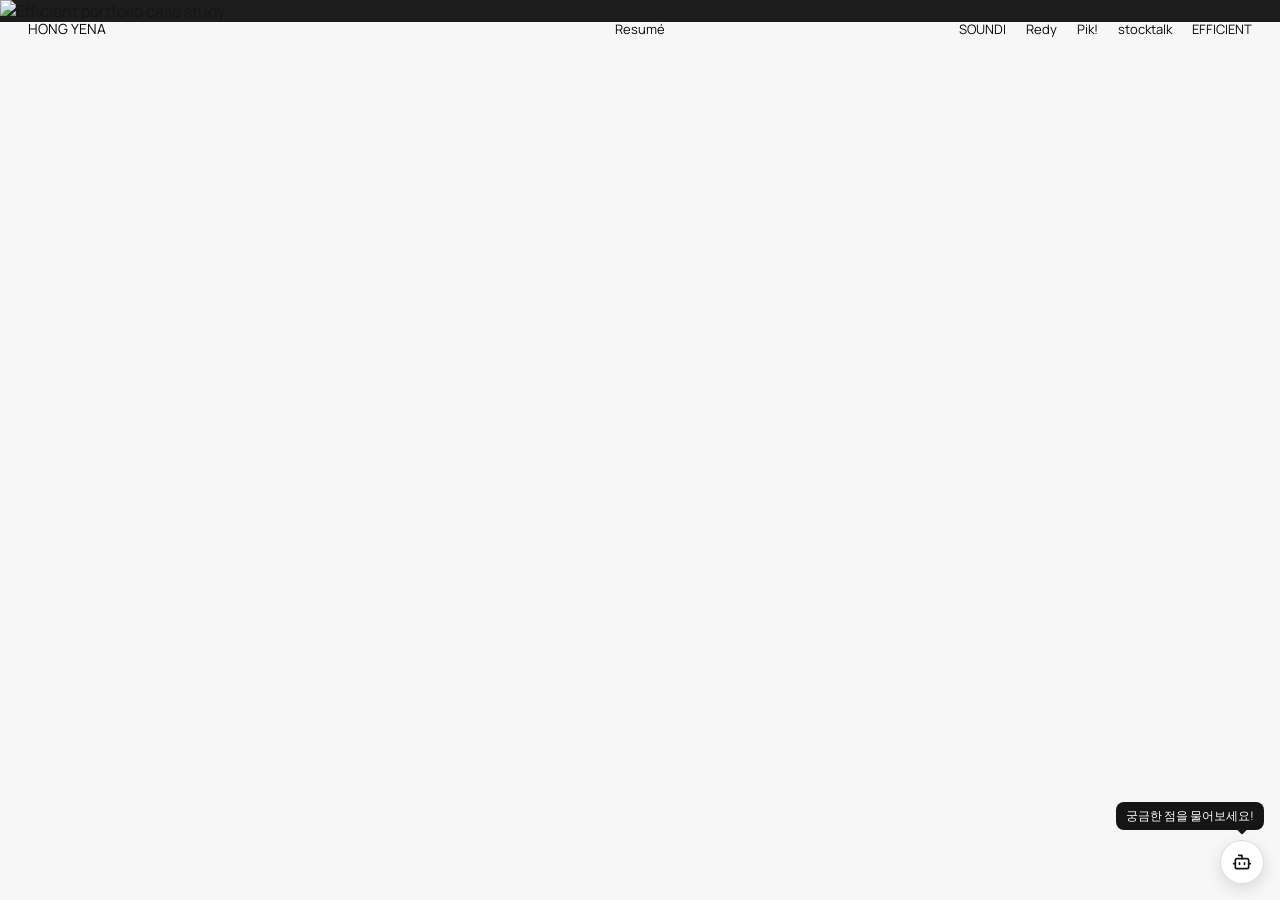
==== commit 0e82bc7b: "Update portfolio, resume, and chat widget" ====
--- a/efficient/index.html
+++ b/efficient/index.html
@@ -5,7 +5,7 @@
     <meta name="viewport" content="width=device-width, initial-scale=1" />
     <title>Efficient | Hong Yena</title>
     <link rel="icon" href="../assets/favicon-active.png" type="image/png" />
-    <link rel="stylesheet" href="../styles.css?v=20261031-67" />
+    <link rel="stylesheet" href="../styles.css?v=20261113-chat-weight" />
     <script src="../favicon-state.js?v=20261031-2" defer></script>
   </head>
   <body class="figma-page">
@@ -48,6 +48,7 @@
       data-project-key="efficient"
       data-project-title="EFFICIENT"
       data-project-team="2인 1팀"
+      data-project-duration="2025.03 – 2025.09"
       data-project-subtitle="효율적인 식사를 원하는 혼밥러를 위한 공간·앱 서비스"
       data-project-description="주변의 시선이나 자리를 찾고 주문하는 번거로움 없이 식사에 집중할 수 있도록, EFFICIENT는 개인 식사 부스와 부스 예약 및 음식 주문이 가능한 앱을 함께 설계한 서비스입니다. &#10;&#10;사용자는 앱에서 스마트 식사 부스를 예약하고 음식을 주문할 수 있습니다. 공간과 앱을 연결해 식사 전 준비 과정을 간소화하고, 혼자 하는 식사를 자신만의 공간과 효율적으로 즐길 수 있도록 제안합니다."
     >
@@ -78,5 +79,6 @@
     <script src="../reveal.js?v=20261031-1" defer></script>
     <script src="../project-info-overlay.js?v=20261031-15" defer></script>
     <script src="../cipher-reveal.js?v=20261031-5" defer></script>
+    <script src="../portfolio-chat.js?v=20261113-api-details" defer></script>
   </body>
 </html>
--- a/styles.css
+++ b/styles.css
@@ -1,4 +1,14 @@
-@import url("https://fonts.googleapis.com/css2?family=Manrope:wght@400;500;600;700;800&display=swap");
+@import url("https://fonts.googleapis.com/css2?family=Manrope:wght@350;400;500;600;700;800&display=swap");
+
+/* Limit Pretendard to Hangul so Manrope still handles Latin and digits. */
+@font-face {
+  font-family: "Pretendard Hangul";
+  src: url("https://cdn.jsdelivr.net/gh/orioncactus/pretendard@v1.3.9/dist/web/variable/woff2/PretendardVariable.woff2") format("woff2");
+  font-weight: 45 920;
+  font-style: normal;
+  font-display: swap;
+  unicode-range: U+1100-11FF, U+3130-318F, U+A960-A97F, U+AC00-D7FF, U+FFA0-FFDC;
+}
 
 :root {
   --canvas: #c8c8c8;
@@ -31,7 +41,7 @@
   margin: 0;
   background: var(--page-bg);
   color: var(--ink);
-  font-family: "Manrope", Helvetica, Arial, "Noto Sans KR", sans-serif;
+  font-family: "Pretendard Hangul", "Manrope", Helvetica, Arial, "Noto Sans KR", sans-serif;
   letter-spacing: 0;
   overflow-x: hidden;
 }
@@ -199,7 +209,7 @@
 }
 
 .home-snap {
-  font-family: "Manrope", Helvetica, Arial, "Noto Sans KR", sans-serif;
+  font-family: "Pretendard Hangul", "Manrope", Helvetica, Arial, "Noto Sans KR", sans-serif;
   width: 100vw;
   height: 100svh;
   overflow-y: auto;
@@ -1159,6 +1169,32 @@
   background: var(--page-bg);
 }
 
+.home-page,
+.resume-detail {
+  --portfolio-gutter: 28px;
+}
+
+.resume-detail .site-header {
+  padding-inline: var(--portfolio-gutter);
+}
+
+.resume-detail .site-header {
+  isolation: isolate;
+  mix-blend-mode: normal;
+  color: var(--ink);
+}
+
+.resume-detail .site-header .brand,
+.resume-detail .site-header nav {
+  color: inherit;
+}
+
+.resume-detail .site-header::before {
+  display: block;
+  inset: 0 0 -14px;
+  background: linear-gradient(to bottom, var(--page-bg) 0%, var(--page-bg) 62%, transparent 100%);
+}
+
 .home-layout {
   min-height: 100vh;
   display: grid;
@@ -1174,7 +1210,7 @@
   align-self: start;
   height: 100vh;
   min-height: 420px;
-  padding: 36px clamp(22px, 3vw, 48px);
+  padding: 36px var(--portfolio-gutter);
   border-right: 0;
 }
 
@@ -1208,7 +1244,7 @@
 
 .home-main {
   min-width: 0;
-  padding: 36px clamp(22px, 4.2vw, 60px) 64px;
+  padding: 36px var(--portfolio-gutter) 64px;
 }
 
 .home-project-list {
@@ -1399,7 +1435,7 @@
   }
 
   .home-main {
-    padding: 94px 22px 40px;
+    padding: 94px var(--portfolio-gutter) 40px;
   }
 
   .home-project-list {
@@ -1419,6 +1455,11 @@
 
 /* Keep the portfolio and case-study headers readable on narrow screens. */
 @media (max-width: 980px) {
+  .home-page,
+  .resume-detail {
+    --portfolio-gutter: 16px;
+  }
+
   .site-header {
     height: auto;
     min-height: 0;
@@ -1486,7 +1527,7 @@
     align-items: flex-start;
     justify-content: flex-start;
     gap: 4px;
-    padding: 10px 16px 12px;
+    padding: 10px var(--portfolio-gutter) 12px;
   }
 
   .home-brand {
@@ -1498,7 +1539,7 @@
     inset: auto;
     width: 100%;
     display: flex;
-    align-items: center;
+    align-items: flex-start;
     justify-content: space-between;
     gap: 16px;
     margin: 0;
@@ -1524,7 +1565,7 @@
     max-width: calc(100% - 72px);
     display: flex;
     flex-wrap: wrap;
-    align-items: center;
+    align-items: flex-start;
     justify-content: flex-end;
     gap: 0 16px;
     margin-left: auto;
@@ -1554,17 +1595,886 @@
   }
 }
 
+.portfolio-chat {
+  position: fixed;
+  z-index: 100;
+  top: 0;
+  left: 0;
+  transform: translate(var(--chat-x, 16px), var(--chat-y, 16px));
+  transition: transform 220ms cubic-bezier(0.22, 1, 0.36, 1);
+  color: var(--ink);
+}
+
+.portfolio-chat.is-dragging {
+  transition: none;
+}
+
+.portfolio-chat .portfolio-chat-toggle {
+  touch-action: none;
+  user-select: none;
+  cursor: grab;
+}
+
+.portfolio-chat.is-dragging .portfolio-chat-toggle {
+  cursor: grabbing;
+}
+
+.portfolio-chat-hint,
+.portfolio-chat-panel {
+  position: absolute;
+  right: 0;
+  bottom: calc(100% + 10px);
+}
+
+.portfolio-chat-panel {
+  bottom: calc(100% + 16px);
+}
+
+.portfolio-chat[data-side="left"] :is(.portfolio-chat-hint, .portfolio-chat-panel) {
+  right: auto;
+  left: 0;
+}
+
+.portfolio-chat[data-vertical="top"] :is(.portfolio-chat-hint, .portfolio-chat-panel) {
+  top: calc(100% + 10px);
+  bottom: auto;
+}
+
+.portfolio-chat[data-vertical="top"] .portfolio-chat-panel {
+  top: calc(100% + 16px);
+}
+
+.portfolio-chat[data-vertical="middle"] .portfolio-chat-panel {
+  top: calc((100dvh - var(--chat-panel-height)) / 2 - var(--chat-y));
+  bottom: auto;
+}
+
+.portfolio-chat-hint {
+  z-index: 2;
+  width: max-content;
+  padding: 6px 10px;
+  border-radius: 8px;
+  background: var(--ink);
+  color: var(--surface-bg);
+  font-size: 12px;
+  line-height: 16px;
+  pointer-events: none;
+}
+
+.portfolio-chat-hint::after {
+  content: "";
+  position: absolute;
+  right: 18px;
+  bottom: -3px;
+  width: 8px;
+  height: 8px;
+  border-radius: 1px;
+  background: inherit;
+  transform: rotate(45deg);
+}
+
+.portfolio-chat[data-side="left"] .portfolio-chat-hint::after {
+  right: auto;
+  left: 17px;
+}
+
+.portfolio-chat[data-vertical="top"] .portfolio-chat-hint::after {
+  top: -3px;
+  bottom: auto;
+}
+
+.portfolio-chat button,
+.portfolio-chat textarea {
+  font: inherit;
+  color: inherit;
+}
+
+.portfolio-chat button {
+  cursor: pointer;
+}
+
+.portfolio-chat-panel form button[type="submit"] {
+  border: 0;
+  border-radius: 999px;
+  display: grid;
+  place-items: center;
+  width: 28px;
+  height: 28px;
+  padding: 0;
+  background: var(--ink);
+  color: var(--surface-bg) !important;
+}
+
+.portfolio-chat .portfolio-chat-toggle {
+  display: grid;
+  place-items: center;
+  width: 44px;
+  height: 44px;
+  padding: 0;
+  border: 1px solid var(--line);
+  border-radius: 50%;
+  background: var(--surface-bg);
+  box-shadow: 0 5px 16px rgba(0, 0, 0, 0.12);
+  font-size: 20px;
+  line-height: 1;
+}
+
+.portfolio-chat-toggle svg {
+  width: 20px;
+  height: 20px;
+}
+
+.portfolio-chat-toggle .portfolio-chat-dismiss,
+.portfolio-chat-toggle[aria-expanded="true"] > svg {
+  display: none;
+}
+
+.portfolio-chat-toggle[aria-expanded="true"] .portfolio-chat-dismiss {
+  display: grid;
+  place-items: center;
+}
+
+.portfolio-chat-panel {
+  --chat-panel-height: min(var(--chat-height, 500px), calc(100dvh - 88px));
+  z-index: 1;
+  width: min(var(--chat-width, 400px), calc(100vw - 32px));
+  height: var(--chat-panel-height);
+  display: flex;
+  flex-direction: column;
+  overflow: hidden;
+  border: 1px solid var(--line);
+  border-radius: 12px;
+  background: var(--surface-bg);
+  box-shadow: 0 16px 48px rgba(0, 0, 0, 0.18);
+  transform-origin: bottom right;
+  animation: portfolio-chat-open 260ms cubic-bezier(0.22, 1, 0.36, 1) both;
+}
+
+.portfolio-chat[data-side="left"] .portfolio-chat-panel {
+  transform-origin: bottom left;
+}
+
+.portfolio-chat[data-vertical="top"] .portfolio-chat-panel {
+  transform-origin: top right;
+}
+
+.portfolio-chat[data-side="left"][data-vertical="top"] .portfolio-chat-panel {
+  transform-origin: top left;
+}
+
+.portfolio-chat [hidden] {
+  display: none;
+}
+
+.portfolio-chat-panel header {
+  display: flex;
+  align-items: center;
+  justify-content: space-between;
+  gap: 8px;
+  padding: 10px 14px;
+}
+
+.portfolio-chat-panel header {
+  min-height: 44px;
+  padding: 6px 14px;
+  border-bottom: 1px solid var(--line);
+}
+
+.portfolio-chat .portfolio-chat-resize {
+  position: absolute;
+  z-index: 2;
+  top: 0;
+  left: 0;
+  width: 22px;
+  height: 22px;
+  padding: 0;
+  border: 0;
+  border-top: 2px solid var(--line);
+  border-left: 2px solid var(--line);
+  border-radius: 12px 0 0;
+  background: transparent;
+  cursor: nwse-resize;
+  touch-action: none;
+}
+
+.portfolio-chat[data-side="left"] .portfolio-chat-resize {
+  left: auto;
+  right: 0;
+  transform: scaleX(-1);
+  cursor: nesw-resize;
+}
+
+.portfolio-chat[data-vertical="top"] .portfolio-chat-resize {
+  top: auto;
+  bottom: 0;
+  transform: scaleY(-1);
+  cursor: nesw-resize;
+}
+
+.portfolio-chat[data-side="left"][data-vertical="top"] .portfolio-chat-resize {
+  transform: scale(-1);
+  cursor: nwse-resize;
+}
+
+.portfolio-chat-panel h2 {
+  overflow: hidden;
+  text-overflow: ellipsis;
+  white-space: nowrap;
+  margin: 0;
+  font-size: 14px;
+  font-weight: 500;
+}
+
+.portfolio-chat-actions {
+  display: flex;
+  gap: 3px;
+}
+
+.portfolio-chat-actions button {
+  width: 28px;
+  height: 28px;
+  border: 0;
+  border-radius: 6px;
+  background: transparent;
+  color: var(--muted);
+  font-size: 17px;
+}
+
+.portfolio-chat-actions button:hover,
+.portfolio-chat-actions button[aria-expanded="true"] {
+  background: var(--surface-raised);
+}
+
+.portfolio-chat-thread-list {
+  flex: 1;
+  min-height: 0;
+  overflow: auto;
+  padding: 10px 8px;
+}
+
+.portfolio-chat-panel.is-thread-list > :is(.portfolio-chat-log, form, .portfolio-chat-suggestions) {
+  display: none;
+}
+
+.portfolio-chat-thread-search {
+  display: flex;
+  align-items: center;
+  gap: 8px;
+  height: 32px;
+  margin: 0 2px 16px;
+  padding: 0 10px;
+  border-radius: 8px;
+  background: color-mix(in srgb, var(--ink) 4%, var(--surface-bg));
+  color: var(--muted);
+}
+
+.portfolio-chat-thread-search svg {
+  width: 16px;
+  height: 16px;
+  flex: none;
+}
+
+.portfolio-chat-thread-search input,
+.portfolio-chat-thread-rename {
+  min-width: 0;
+  width: 100%;
+  border: 0;
+  background: transparent;
+  color: var(--ink);
+  font: inherit;
+  font-size: 14px;
+}
+
+.portfolio-chat-thread-search input:focus {
+  outline: 0;
+}
+
+.portfolio-chat-thread-search:focus-within {
+  box-shadow: 0 0 0 1px var(--line);
+}
+
+.portfolio-chat-thread-rows h3 {
+  margin: 12px 10px 4px;
+  color: var(--muted);
+  font-size: 12px;
+  font-weight: 500;
+  line-height: 18px;
+}
+
+.portfolio-chat-thread-row {
+  display: flex;
+  align-items: center;
+  height: 32px;
+  margin-bottom: 2px;
+  border-radius: 8px;
+}
+
+.portfolio-chat-thread-row:hover,
+.portfolio-chat-thread-row:focus-within,
+.portfolio-chat-thread-row:has([aria-current="true"], [aria-expanded="true"]) {
+  background: var(--surface-raised);
+}
+
+.portfolio-chat-thread-row button,
+.portfolio-chat-thread-menu button {
+  border: 0;
+  background: transparent;
+}
+
+.portfolio-chat-thread-select {
+  flex: 1;
+  min-width: 0;
+  height: 100%;
+  overflow: hidden;
+  padding: 0 10px;
+  border-radius: 8px;
+  text-align: left;
+  text-overflow: ellipsis;
+  white-space: nowrap;
+  font-size: 14px !important;
+}
+
+.portfolio-chat-thread-rename {
+  margin: 0 8px;
+  padding: 3px 2px;
+}
+
+.portfolio-chat-thread-more {
+  display: grid;
+  place-items: center;
+  flex: 0 0 28px;
+  height: 26px;
+  margin-right: 4px;
+  padding: 0;
+  border-radius: 6px;
+  opacity: 0;
+}
+
+.portfolio-chat-thread-row:hover .portfolio-chat-thread-more,
+.portfolio-chat-thread-row:focus-within .portfolio-chat-thread-more,
+.portfolio-chat-thread-more[aria-expanded="true"] {
+  opacity: 1;
+}
+
+.portfolio-chat-thread-more:hover {
+  background: color-mix(in srgb, var(--ink) 8%, transparent);
+}
+
+@media (hover: none) {
+  .portfolio-chat-thread-more {
+    opacity: 1;
+  }
+}
+
+.portfolio-chat-thread-menu {
+  position: absolute;
+  z-index: 4;
+  width: 128px;
+  padding: 4px;
+  border: 1px solid var(--line);
+  border-radius: 10px;
+  background: var(--surface-bg);
+  box-shadow: 0 8px 24px #0002;
+}
+
+.portfolio-chat-thread-menu button {
+  display: flex;
+  align-items: center;
+  gap: 8px;
+  width: 100%;
+  height: 32px;
+  padding: 0 8px;
+  border-radius: 5px;
+  font-size: 14px;
+  text-align: left;
+}
+
+.portfolio-chat-thread-menu button:hover,
+.portfolio-chat-thread-menu button:focus-visible {
+  background: var(--surface-raised);
+}
+
+.portfolio-chat-thread-menu .is-danger {
+  color: #c53c48;
+}
+
+@media (prefers-color-scheme: dark) {
+  .portfolio-chat-thread-menu .is-danger {
+    color: #f87171;
+  }
+}
+
+.portfolio-chat-thread-list p {
+  margin: 10px;
+  color: var(--muted);
+  font-size: 14px;
+}
+
+.portfolio-chat-log {
+  flex: 1;
+  overflow: auto;
+  padding: 16px 34px;
+  font-size: 15px;
+  line-height: 1.6;
+  overflow-wrap: anywhere;
+}
+
+.portfolio-chat-log p {
+  margin: 0 0 12px;
+}
+
+.portfolio-chat-log .portfolio-chat-welcome {
+  display: none;
+}
+
+.portfolio-chat-panel.is-empty .portfolio-chat-log {
+  flex: 0 0 auto;
+  margin-top: auto;
+  padding: 0 34px 24px;
+}
+
+.portfolio-chat-panel.is-empty .portfolio-chat-welcome {
+  display: block;
+  margin: 0;
+  font-size: 22px;
+  line-height: 1.35;
+}
+
+.portfolio-chat-log a {
+  display: block;
+  text-decoration: underline;
+}
+
+.portfolio-chat-log .portfolio-chat-question {
+  width: fit-content;
+  max-width: 80%;
+  margin-left: auto;
+  padding: 8px 16px;
+  border-radius: 16px;
+  background: var(--surface-raised);
+}
+
+.portfolio-chat-answer {
+  margin: 22px 0;
+}
+
+.portfolio-chat-answer p {
+  margin: 0;
+  white-space: pre-wrap;
+}
+
+.portfolio-chat-answer.is-waiting::before {
+  content: "";
+  display: block;
+  width: 8px;
+  height: 8px;
+  margin-block: 34px;
+  border-radius: 50%;
+  background: currentColor;
+  animation: portfolio-chat-pulse 1s ease-in-out infinite alternate;
+}
+
+.portfolio-chat-stream-chunk {
+  animation: portfolio-chat-text-in 150ms ease-out both;
+}
+
+@keyframes portfolio-chat-text-in {
+  from { opacity: 0; }
+  to { opacity: 1; }
+}
+
+@keyframes portfolio-chat-pulse {
+  to { opacity: 0.35; }
+}
+
+.portfolio-chat-suggestions {
+  display: grid;
+  gap: 2px;
+  margin-bottom: auto;
+  padding: 0 28px 12px;
+  font-size: 13px;
+}
+
+.portfolio-chat-suggestions button {
+  padding: 7px 8px;
+  border: 0;
+  border-radius: 8px;
+  background: transparent;
+  text-align: left;
+}
+
+.portfolio-chat-suggestions button::before {
+  content: "›";
+  margin-right: 8px;
+  color: var(--muted);
+}
+
+.portfolio-chat-suggestions button:hover {
+  background: var(--surface-raised);
+}
+
+.portfolio-chat-panel form {
+  display: grid;
+  grid-template-columns: minmax(0, 1fr);
+  grid-template-rows: auto minmax(40px, 1fr) 28px;
+  flex: 0 0 auto;
+  gap: 4px;
+  margin: 0 26px 24px;
+  min-height: 94px;
+  padding: 8px;
+  border: 1px solid var(--line);
+  border-radius: 16px;
+  background: var(--surface-bg);
+}
+
+.portfolio-chat-panel form:has(.portfolio-chat-attachments[hidden]) {
+  grid-template-rows: minmax(40px, 1fr) 28px;
+}
+
+.portfolio-chat-panel.is-empty form {
+  margin-bottom: 16px;
+}
+
+.portfolio-chat-panel textarea {
+  box-sizing: border-box;
+  width: 100%;
+  min-width: 0;
+  min-height: 0;
+  padding: 4px 10px;
+  border: 0;
+  outline: 0;
+  resize: none;
+  background: transparent;
+  font-size: 15px;
+  line-height: 24px;
+}
+
+.portfolio-chat-composer-tools {
+  display: flex;
+  gap: 8px;
+  align-items: center;
+}
+
+.portfolio-chat-composer-tools .portfolio-chat-attach,
+.portfolio-chat-composer-tools .portfolio-chat-mic {
+  display: grid;
+  place-items: center;
+  flex: 0 0 28px;
+  height: 28px;
+  padding: 0;
+  border: 1px solid transparent;
+  border-radius: 50%;
+  background: transparent;
+  color: var(--muted);
+}
+
+.portfolio-chat-composer-tools .portfolio-chat-attach {
+  border-color: var(--line);
+}
+
+.portfolio-chat-composer-tools :is(.portfolio-chat-attach, .portfolio-chat-mic):hover {
+  background: var(--surface-raised);
+  color: var(--ink);
+}
+
+.portfolio-chat-composer-tools .portfolio-chat-mic[aria-pressed="true"] {
+  background: var(--surface-raised);
+  color: #dc505c;
+}
+
+.portfolio-chat-dictation-status {
+  flex: 1;
+  min-width: 0;
+  font-size: 11px;
+  line-height: 1.15;
+  color: var(--muted);
+}
+
+.portfolio-chat-attachments,
+.portfolio-chat-sent-images {
+  display: flex;
+  flex-wrap: wrap;
+  gap: 6px;
+}
+
+.portfolio-chat-attachment {
+  position: relative;
+  width: 56px;
+  height: 56px;
+}
+
+.portfolio-chat-attachment img,
+.portfolio-chat-sent-images img {
+  display: block;
+  width: 100%;
+  height: 100%;
+  object-fit: cover;
+  border: 1px solid var(--line);
+  border-radius: 8px;
+}
+
+.portfolio-chat-attachment button {
+  position: absolute;
+  top: 2px;
+  right: 2px;
+  display: grid;
+  place-items: center;
+  width: 20px;
+  height: 20px;
+  padding: 0;
+  border: 1px solid var(--line);
+  border-radius: 50%;
+  background: var(--surface-bg);
+}
+
+.portfolio-chat-sent-images {
+  justify-content: flex-end;
+  margin-bottom: 6px;
+}
+
+.portfolio-chat-sent-images img {
+  width: min(112px, 42%);
+  height: auto;
+  max-height: 112px;
+}
+
+.portfolio-chat-panel form button[aria-disabled="true"] {
+  opacity: 0.48;
+  cursor: default;
+}
+
+.portfolio-chat-panel:focus {
+  outline: none;
+}
+
+.portfolio-chat-panel button svg,
+.portfolio-chat-message-menu svg {
+  width: 16px;
+  height: 16px;
+  flex: none;
+  display: block;
+}
+
+.portfolio-chat-actions button {
+  display: grid;
+  place-items: center;
+}
+
+.portfolio-chat-actions .portfolio-chat-close {
+  display: none;
+}
+
+.portfolio-chat[data-vertical="middle"] .portfolio-chat-close {
+  display: grid;
+}
+
+.portfolio-chat-suggestions strong {
+  color: var(--ink);
+  font-weight: 500;
+}
+
+.portfolio-chat-suggestions button span {
+  color: var(--muted);
+}
+
+.portfolio-chat-archive[aria-pressed="true"] {
+  background: var(--surface-raised);
+}
+
+.portfolio-chat-panel.is-archived-preview > :is(form, .portfolio-chat-suggestions),
+.portfolio-chat-panel.is-archived-preview :is(button[aria-label="질문 수정"], button[aria-label="다시 답변하기"]) {
+  display: none;
+}
+
+.portfolio-chat-branch {
+  display: flex;
+  align-items: center;
+  flex: none;
+  font-size: 12px;
+  font-variant-numeric: tabular-nums;
+}
+
+.portfolio-chat-branch button {
+  display: grid;
+  place-items: center;
+  width: 19px;
+  height: 24px;
+  border: 0;
+  padding: 0;
+  background: transparent;
+}
+
+.portfolio-chat-branch button[aria-disabled="true"] {
+  opacity: 0.4;
+  cursor: default;
+}
+
+.portfolio-chat-branch button svg {
+  width: 13px;
+  height: 13px;
+}
+
+.portfolio-chat-message-actions.portfolio-chat-user-actions {
+  justify-content: flex-end;
+  margin: -8px 0 0;
+  opacity: 0;
+}
+
+.portfolio-chat-log > div:hover .portfolio-chat-user-actions,
+.portfolio-chat-user-actions:focus-within {
+  opacity: 1;
+}
+
+@media (hover: none) {
+  .portfolio-chat-message-actions.portfolio-chat-user-actions {
+    opacity: 1;
+  }
+}
+
+.portfolio-chat-edit {
+  margin: 0 0 12px auto;
+  padding: 10px;
+  border-radius: 14px;
+  background: var(--surface-raised);
+}
+
+.portfolio-chat-edit textarea {
+  box-sizing: border-box;
+  width: 100%;
+  padding: 6px;
+  border: 0;
+  background: transparent;
+  resize: vertical;
+}
+
+.portfolio-chat-edit > div {
+  display: flex;
+  justify-content: flex-end;
+  gap: 6px;
+}
+
+.portfolio-chat-edit button {
+  border: 1px solid var(--line);
+  border-radius: 999px;
+  padding: 4px 10px;
+  background: var(--surface-bg);
+  font-size: 13px;
+}
+
+.portfolio-chat-edit button:last-child {
+  background: var(--ink);
+  color: var(--surface-bg);
+}
+
+.portfolio-chat-message-actions {
+  display: flex;
+  align-items: center;
+  gap: 0;
+  margin: 6px 0 0 -4px;
+  color: var(--muted);
+}
+
+.portfolio-chat-message-actions > button,
+.portfolio-chat-message-menu summary {
+  display: grid;
+  place-items: center;
+  width: 24px;
+  height: 26px;
+  padding: 0;
+  border: 0;
+  border-radius: 6px;
+  background: transparent;
+  list-style: none;
+  cursor: pointer;
+}
+
+.portfolio-chat-message-menu summary::-webkit-details-marker {
+  display: none;
+}
+
+.portfolio-chat-message-actions > button:hover,
+.portfolio-chat-message-actions > button[aria-pressed="true"],
+.portfolio-chat-message-menu summary:hover,
+.portfolio-chat-message-menu[open] summary {
+  background: var(--surface-raised);
+  color: var(--ink);
+}
+
+.portfolio-chat-message-menu {
+  position: relative;
+}
+
+.portfolio-chat-message-menu button {
+  position: absolute;
+  z-index: 1;
+  bottom: calc(100% + 4px);
+  left: 0;
+  width: max-content;
+  padding: 6px 10px;
+  border: 1px solid var(--line);
+  border-radius: 6px;
+  background: var(--surface-bg);
+  color: var(--ink);
+  font-size: 13px;
+}
+
+.portfolio-chat-tooltip {
+  position: absolute;
+  z-index: 3;
+  width: max-content;
+  max-width: calc(100% - 12px);
+  padding: 5px 9px;
+  border-radius: 7px;
+  background: var(--ink);
+  color: var(--surface-bg);
+  font-size: 12px;
+  line-height: 16px;
+  pointer-events: none;
+}
+
+.portfolio-chat-tooltip::after {
+  content: "";
+  position: absolute;
+  left: var(--tooltip-arrow);
+  bottom: -3px;
+  width: 7px;
+  height: 7px;
+  background: inherit;
+  transform: translateX(-50%) rotate(45deg);
+}
+
+.portfolio-chat-tooltip[data-side="bottom"]::after {
+  top: -3px;
+  bottom: auto;
+}
+
+@keyframes portfolio-chat-open {
+  from { opacity: 0; transform: translateY(8px) scale(0.96); }
+  to { opacity: 1; transform: none; }
+}
+
+@media (prefers-reduced-motion: reduce) {
+  .portfolio-chat {
+    transition: none;
+  }
+
+  .portfolio-chat-panel,
+  .portfolio-chat-answer.is-waiting::before,
+  .portfolio-chat-stream-chunk {
+    animation: none;
+  }
+}
+
 .resume-text-page {
   --resume-key-column: clamp(132px, 15.25vw, 211px);
   min-height: 100vh;
-  padding: 112px clamp(24px, 6vw, 96px) 80px;
+  padding: 112px var(--portfolio-gutter) 80px;
   background: var(--page-bg);
   font-size: clamp(15px, 1vw, 17px);
 }
 
 .resume-content {
-  width: min(1120px, 100%);
-  margin: 0 auto;
+  width: 100%;
 }
 
 .resume-content > h1 {
@@ -1605,7 +2515,7 @@
 .resume-profile-list > div {
   display: grid;
   grid-template-columns: var(--resume-key-column) minmax(0, 1fr);
-  gap: 20px;
+  gap: 24px;
   line-height: 1.55;
 }
 
@@ -1616,6 +2526,18 @@
 
 .resume-profile-list dd {
   margin: 0;
+}
+
+.resume-education-row {
+  display: grid;
+  grid-template-columns: minmax(0, 1fr) minmax(170px, 0.8fr);
+  gap: 6px 24px;
+  word-break: keep-all;
+}
+
+.resume-education-period {
+  color: var(--muted);
+  font-size: 0.9em;
 }
 
 .resume-record-list,
@@ -1692,7 +2614,11 @@
 }
 
 .resume-shimmer--silver {
-  background-image: linear-gradient(105deg, #626971 0%, #aeb5bd 28%, #fff 48%, #a4abb4 62%, #555b63 100%);
+  background-image: linear-gradient(105deg, #353c44 0%, #505963 28%, #666d75 48%, #505963 62%, #353c44 100%);
+}
+
+.resume-shimmer--orange {
+  background-image: linear-gradient(105deg, #a64c16 0%, #dc7028 28%, #ffd0a3 48%, #e3843e 62%, #9d4514 100%);
 }
 
 @keyframes resume-shimmer {
@@ -1714,6 +2640,7 @@
 
 .tool-list li {
   display: flex;
+  font-weight: 350;
   justify-content: space-between;
   gap: 18px;
   padding-bottom: 8px;
@@ -1761,7 +2688,7 @@
 
 @media (max-width: 760px) {
   .resume-text-page {
-    padding: 92px 22px 48px;
+    padding: 92px var(--portfolio-gutter) 48px;
   }
 
   .resume-content > h1 {
@@ -1780,6 +2707,14 @@
   .resume-record-list li {
     grid-template-columns: var(--resume-key-column) minmax(0, 1fr);
     gap: 2px 14px;
+  }
+
+  .resume-profile-list > div {
+    column-gap: 14px;
+  }
+
+  .resume-education-row {
+    grid-template-columns: minmax(0, 1fr);
   }
 
   .resume-record-list li > :last-child {
@@ -1836,6 +2771,11 @@
 .award-hover-preview.is-visible {
   opacity: 1;
   transform: translate3d(-50%, -50%, 0) scale(1) rotate(var(--preview-rotation, 0deg));
+}
+
+.award-hover-preview.is-wide {
+  width: min(320px, 48vw);
+  aspect-ratio: 1600 / 840;
 }
 
 .award-hover-preview img {
@@ -1903,5 +2843,17 @@
   .resume-shimmer {
     color: var(--ink);
   }
-}
-
+
+  .resume-shimmer--silver {
+    background-image: linear-gradient(105deg, #a7afb8 0%, #c2c8cf 28%, #f5f7fa 48%, #c2c8cf 62%, #a7afb8 100%);
+  }
+}
+
+
+/* Tablet touch layouts: keep project detail content free of side navigation. */
+@media (min-width: 561px) and (any-pointer: coarse),
+       (min-width: 561px) and (hover: none) {
+  .project-switcher {
+    display: none;
+  }
+}
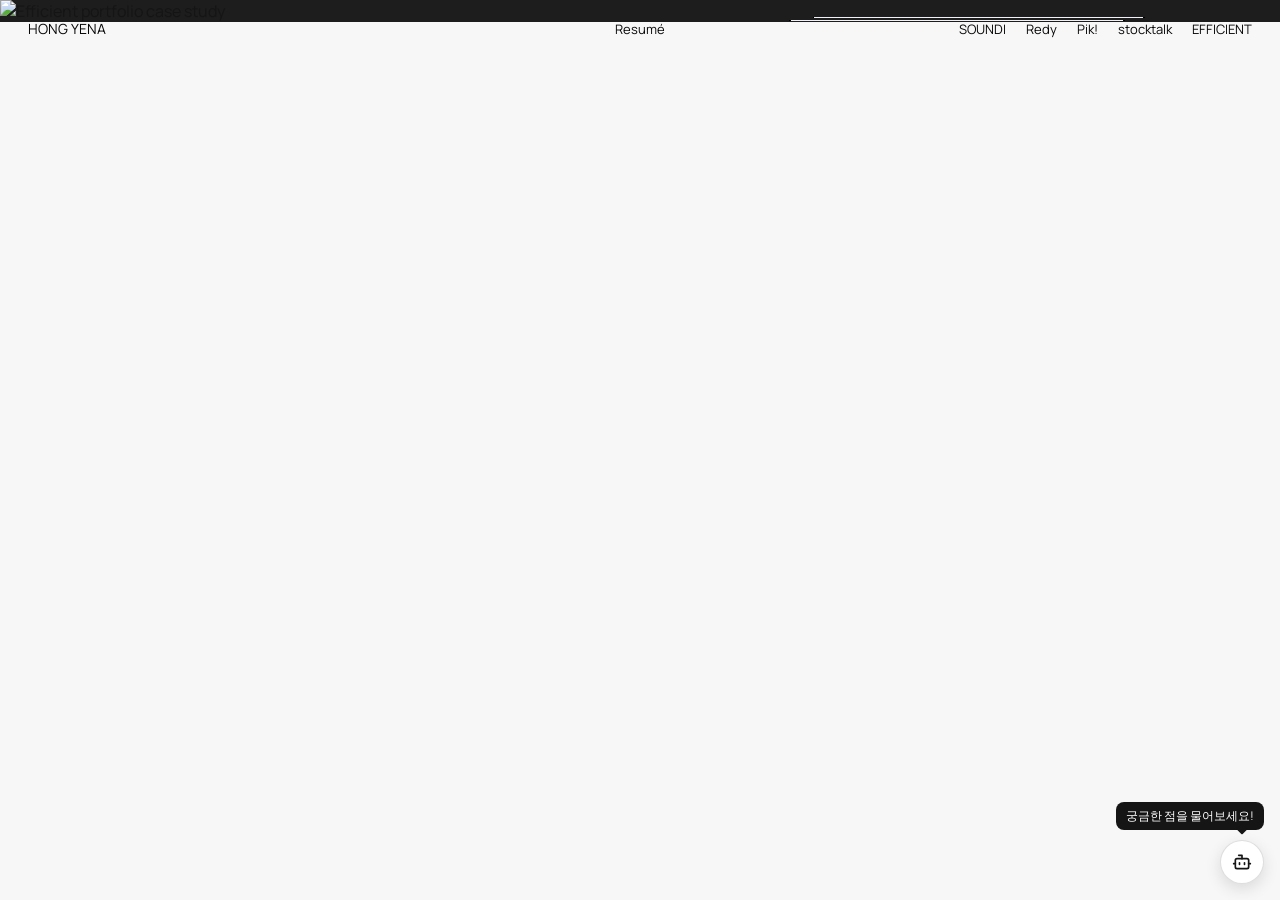
==== commit bb8b4c5d: "Fix project video frames, playback and keyboard navigation" ====
--- a/efficient/index.html
+++ b/efficient/index.html
@@ -5,7 +5,7 @@
     <meta name="viewport" content="width=device-width, initial-scale=1" />
     <title>Efficient | Hong Yena</title>
     <link rel="icon" href="../assets/favicon-active.png" type="image/png" />
-    <link rel="stylesheet" href="../styles.css?v=20261113-chat-weight" />
+    <link rel="stylesheet" href="../styles.css?v=20261114-phone-center-v5" />
     <script src="../favicon-state.js?v=20261031-2" defer></script>
   </head>
   <body class="figma-page">
@@ -59,7 +59,8 @@
           <source src="../assets/video/efficient-video-1.mp4?v=20260703-7" type="video/mp4" />
         </video>
       </div>
-      <div class="video-layer efficient-phone-b">
+      <div class="video-layer efficient-phone-b efficient-screen-backing" aria-hidden="true"></div>
+      <div class="video-layer efficient-phone-b phone-screen-video">
         <video autoplay muted loop playsinline preload="auto" disablepictureinpicture controlslist="nodownload noplaybackrate nofullscreen">
           <source src="../assets/video/efficient-video-2.mp4?v=20260703-7" type="video/mp4" />
         </video>
@@ -69,16 +70,17 @@
           <source src="../assets/video/efficient-video-3.mp4?v=20260703-7" type="video/mp4" />
         </video>
       </div>
-      <div class="video-layer efficient-phone-c">
+      <div class="video-layer efficient-phone-c efficient-screen-backing" aria-hidden="true"></div>
+      <div class="video-layer efficient-phone-c phone-screen-video">
         <video autoplay muted loop playsinline preload="auto" disablepictureinpicture controlslist="nodownload noplaybackrate nofullscreen">
           <source src="../assets/video/efficient-video-4.mp4?v=20260703-7" type="video/mp4" />
         </video>
       </div>
     </main>
-    <script src="../video-autoplay.js?v=20260703-7"></script>
+    <script src="../video-autoplay.js?v=20261114-playback-resume"></script>
     <script src="../reveal.js?v=20261031-1" defer></script>
-    <script src="../project-info-overlay.js?v=20261031-15" defer></script>
+    <script src="../project-info-overlay.js?v=20261114-keyboard-nav" defer></script>
     <script src="../cipher-reveal.js?v=20261031-5" defer></script>
-    <script src="../portfolio-chat.js?v=20261113-api-details" defer></script>
+    <script src="../portfolio-chat.js?v=20261113-chat-refine" defer></script>
   </body>
 </html>
--- a/styles.css
+++ b/styles.css
@@ -365,6 +365,7 @@
 }
 
 .case-frame > img:not(.frame-layer) {
+  display: block;
   position: relative;
   z-index: 0;
   width: 100%;
@@ -827,21 +828,71 @@
 }
 
 .stock-explore-loop {
-  --x: 725;
-  --y: 7943;
-  --w: 462;
-  --h: 1001;
-  --radius: 8.8%;
+  --x: 728;
+  --y: 7948;
+  --w: 455;
+  --h: 990;
+  --radius: 14% / 7%;
   --z: 1;
 }
 
 .stock-chart-loop {
-  --x: 1154;
-  --y: 11963;
-  --w: 371;
-  --h: 803;
-  --radius: 8.8%;
+  --x: 1156;
+  --y: 11965;
+  --w: 366;
+  --h: 796;
+  --radius: 14% / 7%;
   --z: 1;
+}
+
+.stock-screen-loop::after {
+  content: "";
+  position: absolute;
+  top: 0.9%;
+  left: 34%;
+  width: 32%;
+  height: 4.3%;
+  border: 1px solid rgba(255, 255, 255, 0.12);
+  border-radius: 999px;
+  background: radial-gradient(circle at 82% 50%, #18243a 0 4%, #08090c 5% 100%);
+  pointer-events: none;
+}
+
+.stock-screen-loop video,
+.phone-screen-video.phone-screen-video video {
+  position: absolute;
+  top: var(--screen-video-y, 0%);
+  left: 0;
+  transform: none;
+  transform-origin: center;
+  width: 100%;
+  height: var(--screen-video-height, 100%);
+  object-fit: fill;
+}
+
+.stock-screen-loop,
+.phone-screen-video {
+  /* Crop the encoded 2px black bottom edge plus 2px interpolation buffer.
+     Keep the rounded screen mask unchanged; resize only its video content. */
+  --screen-video-height: 100.158228%; /* 2532 / (2532 - 4) */
+  background: #f0f2f7;
+  --radius: 11% 11% 14% 14% / 6% 6% 7% 7%;
+}
+
+.stock-chart-loop.stock-screen-loop {
+  --radius: 15% / 6.9%;
+}
+
+.stock-chart-loop.stock-screen-loop::after {
+  top: 1.4%;
+}
+
+.stock-explore-loop.stock-screen-loop {
+  --radius: 15% / 6.9%;
+}
+
+.stock-explore-loop.stock-screen-loop::after {
+  top: 1.4%;
 }
 
 .stock-bottom-loop {
@@ -853,7 +904,7 @@
 
 .stocktalk-final-panel {
   --x: 0;
-  --y: 15980;
+  --y: 15972;
   --w: 1920;
   --h: 918;
   --z: 2;
@@ -944,43 +995,61 @@
 }
 
 .pik-screen-a {
-  --x: 398;
-  --y: 12476;
-  --w: 433;
-  --h: 936;
-  --radius: 8.8%;
+  --x: 400.5;
+  --y: 12480;
+  --w: 428;
+  --h: 929;
+  --radius: 14% / 6.4%;
 }
 
 .pik-screen-b {
-  --x: 1094;
-  --y: 14114;
-  --w: 433;
-  --h: 937;
-  --radius: 8.8%;
+  --x: 1096.5;
+  --y: 14118;
+  --w: 428;
+  --h: 929;
+  --radius: 14% / 6.4%;
 }
 
 .pik-screen-c {
-  --x: 337;
-  --y: 15748;
-  --w: 433;
-  --h: 937;
-  --radius: 8.8%;
+  --x: 339.5;
+  --y: 15752;
+  --w: 428;
+  --h: 929;
+  --radius: 14% / 6.4%;
 }
 
 .pik-screen-d {
-  --x: 1091;
-  --y: 16139;
-  --w: 433;
-  --h: 937;
-  --radius: 8.8%;
+  --x: 1096.5;
+  --y: 16143;
+  --w: 428;
+  --h: 929;
+  --radius: 14% / 6.4%;
 }
 
 .pik-screen-e {
-  --x: 742;
-  --y: 17752;
-  --w: 433;
-  --h: 937;
-  --radius: 8.8%;
+  --x: 747.5;
+  --y: 17756;
+  --w: 428;
+  --h: 929;
+  --radius: 14% / 6.4%;
+}
+
+.phone-screen-video.phone-screen-video {
+  --radius: 13% / 6%;
+}
+
+/* The recordings omit the camera cutout. Keep it above the moving screen. */
+.phone-screen-video::after {
+  content: "";
+  position: absolute;
+  z-index: 2;
+  top: 1.8%;
+  left: 34.3%;
+  width: 31.4%;
+  height: 4.25%;
+  border-radius: 999px;
+  background: radial-gradient(circle at 85% 50%, #16223c 0 3%, #080a10 4% 7%, #000 8% 100%);
+  pointer-events: none;
 }
 
 .pik-phone-mockup {
@@ -999,11 +1068,11 @@
 }
 
 .efficient-phone-b {
-  --x: 1216.41;
-  --y: 21303.23;
-  --w: 503.55;
-  --h: 1089.73;
-  --radius: 7.8%;
+  --x: 1221;
+  --y: 21309;
+  --w: 494;
+  --h: 1082;
+  --radius: 16% / 7.3%;
 }
 
 .efficient-mockup {
@@ -1014,11 +1083,11 @@
 }
 
 .efficient-phone-c {
-  --x: 1182;
-  --y: 24774.8;
-  --w: 506.3;
-  --h: 1095.69;
-  --radius: 7.8%;
+  --x: 1186;
+  --y: 24782;
+  --w: 499;
+  --h: 1082;
+  --radius: 16% / 7.3%;
 }
 
 .separate-page {
@@ -1216,6 +1285,9 @@
 
 .home-brand {
   display: inline-block;
+  height: 1.2em;
+  line-height: 1.2;
+  vertical-align: top;
   font-size: clamp(14px, 0.9vw, 16px);
   font-weight: 700;
 }
@@ -2015,7 +2087,7 @@
   overflow: auto;
   padding: 16px 34px;
   font-size: 15px;
-  line-height: 1.6;
+  line-height: 1.55;
   overflow-wrap: anywhere;
 }
 
@@ -2052,6 +2124,7 @@
   padding: 8px 16px;
   border-radius: 16px;
   background: var(--surface-raised);
+  word-break: keep-all;
 }
 
 .portfolio-chat-answer {
@@ -2061,6 +2134,8 @@
 .portfolio-chat-answer p {
   margin: 0;
   white-space: pre-wrap;
+  font-weight: 400;
+  word-break: keep-all;
 }
 
 .portfolio-chat-answer.is-waiting::before {
@@ -2614,7 +2689,7 @@
 }
 
 .resume-shimmer--silver {
-  background-image: linear-gradient(105deg, #353c44 0%, #505963 28%, #666d75 48%, #505963 62%, #353c44 100%);
+  background-image: linear-gradient(105deg, #626972 0%, #858d97 28%, #d4d8dd 48%, #858d97 62%, #626972 100%);
 }
 
 .resume-shimmer--orange {
@@ -2857,3 +2932,44 @@
     display: none;
   }
 }
+
+/* Match the screen apertures to the original phone artwork. */
+.pik-screen-a.phone-screen-video,
+.pik-screen-b.phone-screen-video,
+.pik-screen-c.phone-screen-video,
+.pik-screen-d.phone-screen-video,
+.pik-screen-e.phone-screen-video {
+  --radius: 14% / 6.4%;
+}
+
+/* Cover the old static screen at the video mask edge without covering the bezel. */
+.pik-screen-backing {
+  --vx: -2;
+  --vy: -2;
+  --vw: 4;
+  --vh: 4;
+  --radius: 14% / 6.4%;
+  background: #000;
+}
+
+/* Exclude the encoded right-edge black columns from Pik! screen recordings. */
+.pik-frame .phone-screen-video video {
+  max-width: none; /* Allow the encoded edge crop beyond the fixed rounded mask. */
+  width: 100.343053%; /* 1170 / (1170 - 4), including filtering buffer */
+}
+
+/* Fit the two Efficient recordings inside the measured screen apertures. */
+.efficient-frame .phone-screen-video { --radius: 14% / 6.4%; }
+.efficient-frame .phone-screen-video video {
+  max-width: none;
+  width: 100.343053%;
+}
+
+.efficient-screen-backing {
+  --vx: -2;
+  --vy: -2;
+  --vw: 4;
+  --vh: 4;
+  --radius: 14% / 6.4%;
+  background: #000;
+}
